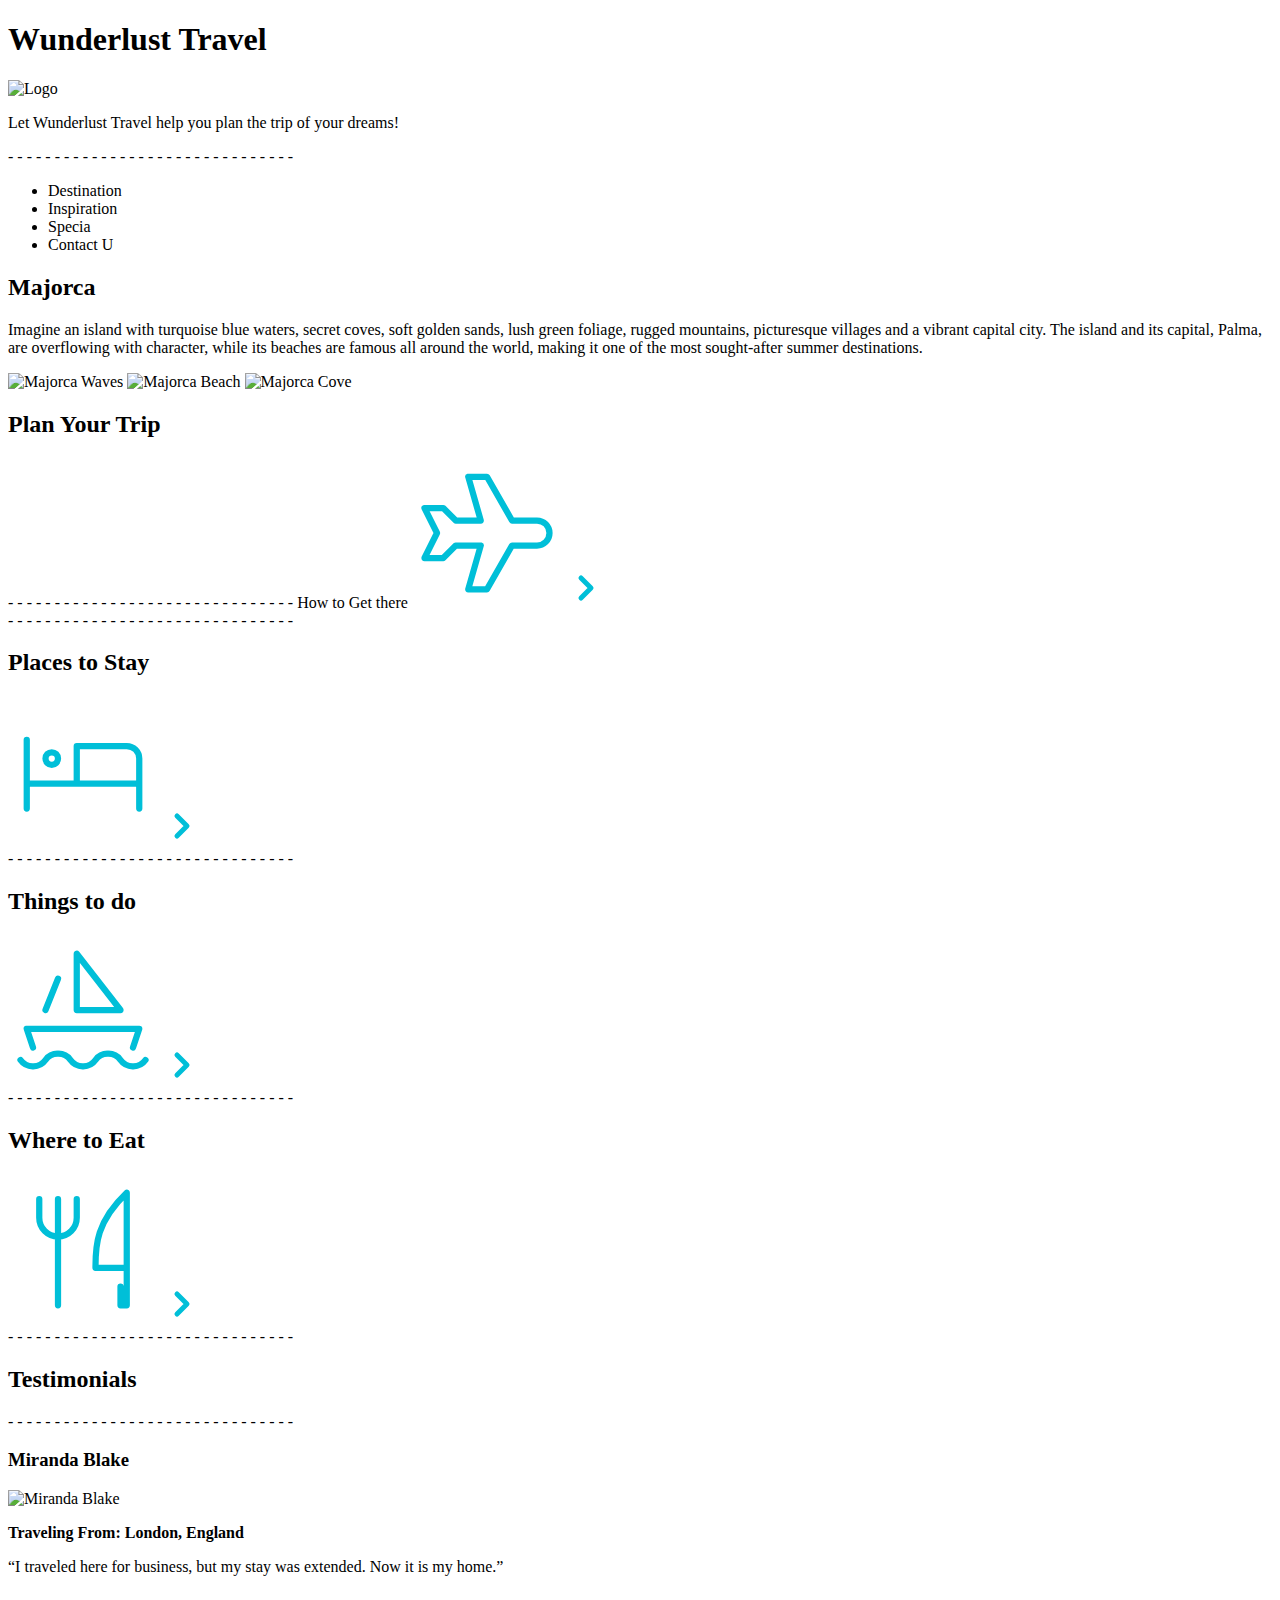
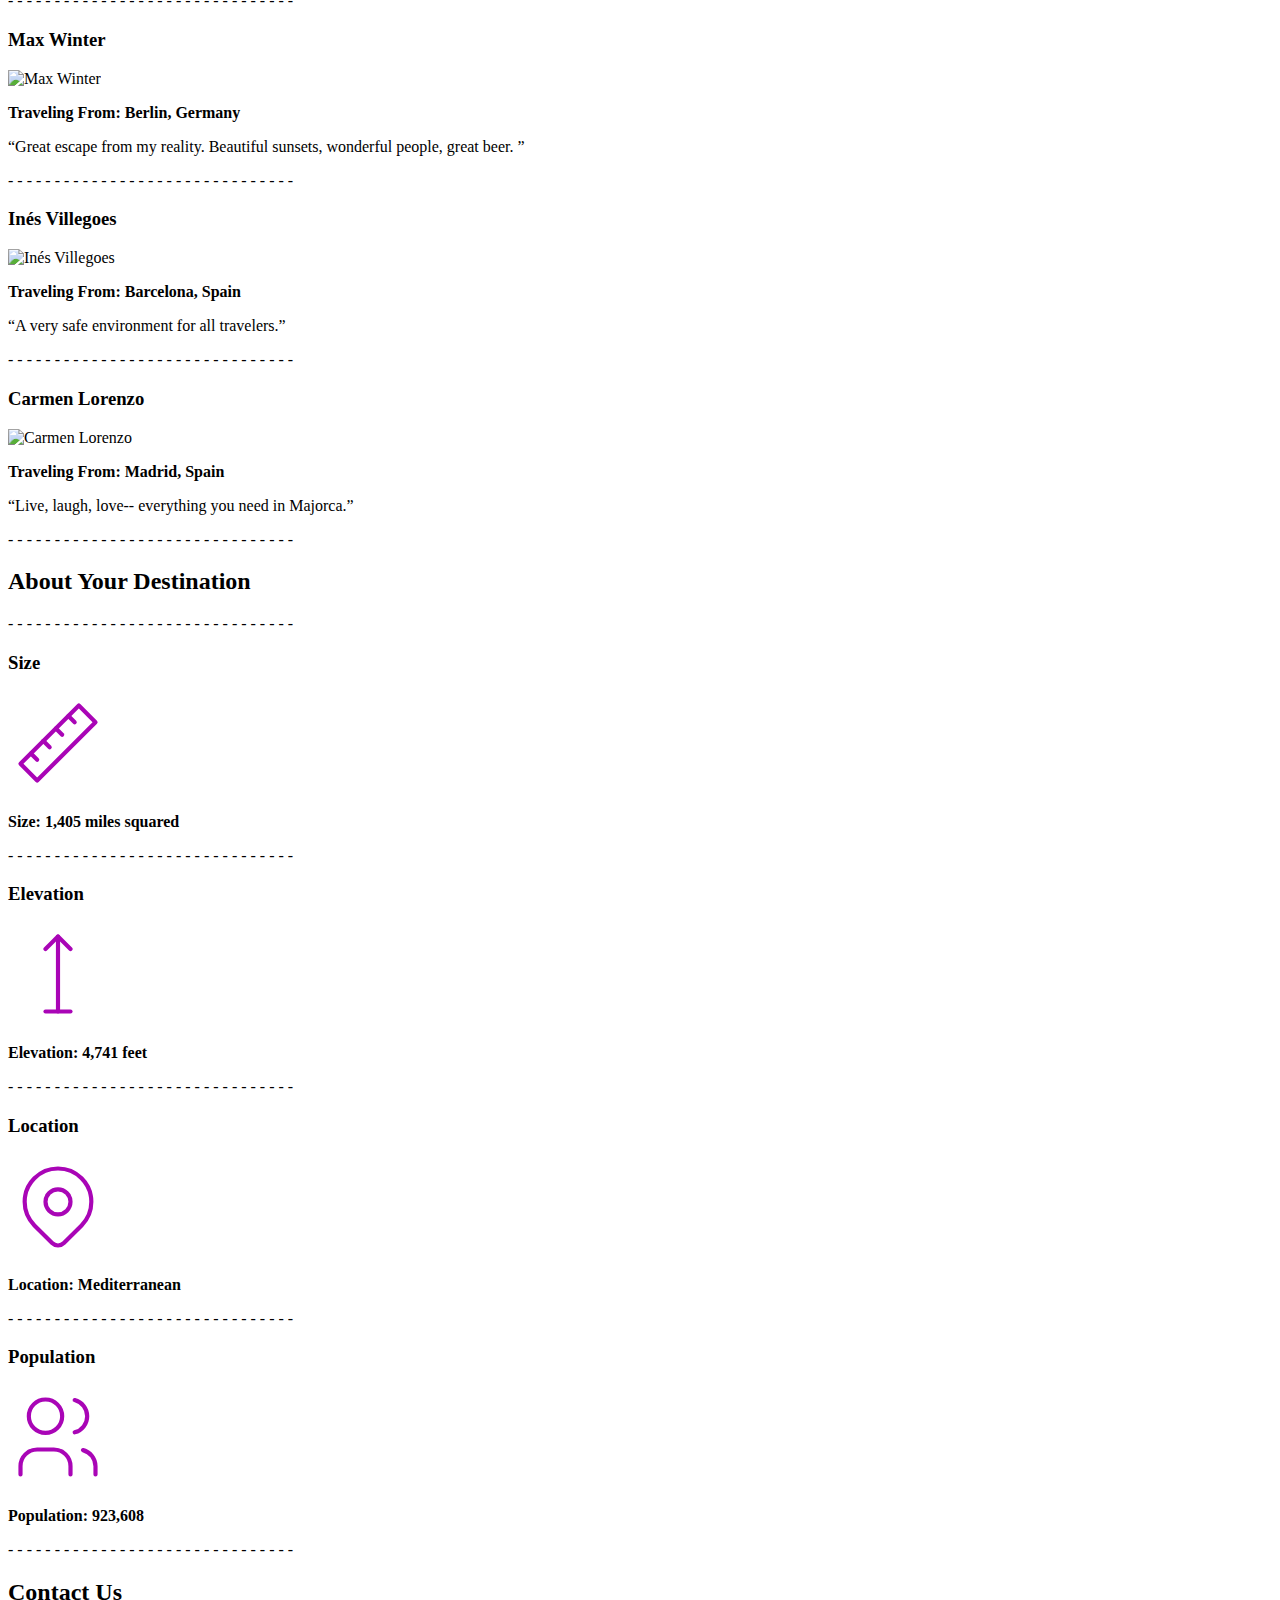
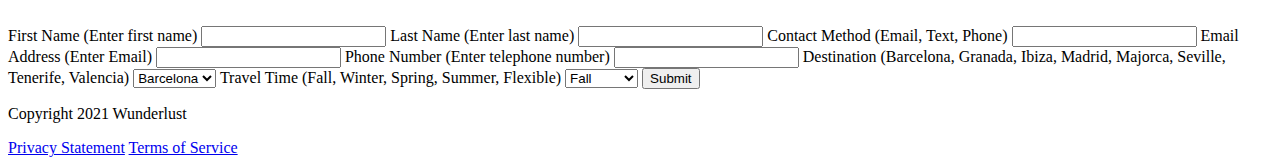
==== index.html @ c8a1c9b1 "1" ====
<!DOCTYPE html>

<html lang="en">

<head>
  <meta charset="UTF-8">
  <meta name="viewport" content="width=device-width, initial-scale=1.0">
  <title>Wunderlust</title>
</head>

<body>
  <header>
    <h1>Wunderlust Travel </h1>
    <img src="logo.png" alt="Logo">
    <p>Let Wunderlust Travel help you plan the trip of your dreams!</p>
  </header>

  - - - - - - - - - - - - - - - - - - - - - - - - - - - - - - -
  <nav>
    <ul>
      <li>Destination</li>
      <li>Inspiration</li>
      <li>Specia</li>
      <li>Contact U</li>
    </ul>
  </nav>

  <section id="destinations">
    <h2>Majorca</h2>
    <p>Imagine an island with turquoise blue waters, secret coves, soft golden sands, lush green foliage, rugged
      mountains, picturesque villages and a vibrant capital city. The island and its capital, Palma, are overflowing
      with
      character, while its beaches are famous all around the world, making it one of the most sought-after summer
      destinations.</p>

    <img src="majorca-waves.png" alt="Majorca Waves">
    <img src="majorca-beach.png" alt="Majorca Beach">
    <img src="majorca-cove.png" alt="Majorca Cove">
  </section>


  <section id="tripPlan">
    <h2>Plan Your Trip</h2>
    - - - - - - - - - - - - - - - - - - - - - - - - - - - - - - -
    How to Get there
    <svg xmlns="http://www.w3.org/2000/svg" class="icon icon-tabler icon-tabler-plane" width="150" height="150"
      viewBox="0 0 24 24" stroke-width="1" stroke="#00bfd8" fill="none" stroke-linecap="round" stroke-linejoin="round">
      <path stroke="none" d="M0 0h24v24H0z" fill="none" />
      <path d="M16 10h4a2 2 0 0 1 0 4h-4l-4 7h-3l2 -7h-4l-2 2h-3l2 -4l-2 -4h3l2 2h4l-2 -7h3z" />
    </svg>

    <a href="#" title="Search for flights">
      <svg xmlns="http://www.w3.org/2000/svg" class="icon icon-tabler icon-tabler-chevron-right" width="40" height="40"
        viewBox="0 0 24 24" stroke-width="3" stroke="#00bfd8" fill="none" stroke-linecap="round"
        stroke-linejoin="round">
        <path stroke="none" d="M0 0h24v24H0z" fill="none" />
        <polyline points="9 6 15 12 9 18" />
      </svg>
    </a>
  </section>
  - - - - - - - - - - - - - - - - - - - - - - - - - - - - - - -
  <section id="placeStay">
    <h2>Places to Stay</h2>
    <svg xmlns="http://www.w3.org/2000/svg" class="icon icon-tabler icon-tabler-bed" width="150" height="150"
      viewBox="0 0 24 24" stroke-width="1" stroke="#00bfd8" fill="none" stroke-linecap="round" stroke-linejoin="round">
      <path stroke="none" d="M0 0h24v24H0z" fill="none" />
      <path d="M3 7v11m0 -4h18m0 4v-8a2 2 0 0 0 -2 -2h-8v6" />
      <circle cx="7" cy="10" r="1" />
    </svg>
    <a href="#" title="Search for Hotels">
      <svg xmlns="http://www.w3.org/2000/svg" class="icon icon-tabler icon-tabler-chevron-right" width="40" height="40"
        viewBox="0 0 24 24" stroke-width="3" stroke="#00bfd8" fill="none" stroke-linecap="round"
        stroke-linejoin="round">
        <path stroke="none" d="M0 0h24v24H0z" fill="none" />
        <polyline points="9 6 15 12 9 18" />
      </svg>
    </a>
  </section>
  - - - - - - - - - - - - - - - - - - - - - - - - - - - - - - -
  <section id="activities">
    <h2>Things to do</h2>
    <svg xmlns="http://www.w3.org/2000/svg" class="icon icon-tabler icon-tabler-sailboat" width="150" height="150"
      viewBox="0 0 24 24" stroke-width="1" stroke="#00bfd8" fill="none" stroke-linecap="round" stroke-linejoin="round">
      <path stroke="none" d="M0 0h24v24H0z" fill="none" />
      <path
        d="M2 20a2.4 2.4 0 0 0 2 1a2.4 2.4 0 0 0 2 -1a2.4 2.4 0 0 1 2 -1a2.4 2.4 0 0 1 2 1a2.4 2.4 0 0 0 2 1a2.4 2.4 0 0 0 2 -1a2.4 2.4 0 0 1 2 -1a2.4 2.4 0 0 1 2 1a2.4 2.4 0 0 0 2 1a2.4 2.4 0 0 0 2 -1" />
      <path d="M4 18l-1 -3h18l-1 3" />
      <path d="M11 12h7l-7 -9v9" />
      <line x1="8" y1="7" x2="6" y2="12" />
    </svg>
    <a href="#" title="Search for Activities"></a>
    <svg xmlns="http://www.w3.org/2000/svg" class="icon icon-tabler icon-tabler-chevron-right" width="40" height="40"
      viewBox="0 0 24 24" stroke-width="3" stroke="#00bfd8" fill="none" stroke-linecap="round" stroke-linejoin="round">
      <path stroke="none" d="M0 0h24v24H0z" fill="none" />
      <polyline points="9 6 15 12 9 18" />
    </svg>
  </section>
  - - - - - - - - - - - - - - - - - - - - - - - - - - - - - - -
  <section id="restuarants">
    <h2>Where to Eat</h2>
    <svg xmlns="http://www.w3.org/2000/svg" class="icon icon-tabler icon-tabler-tools-kitchen-2" width="150"
      height="150" viewBox="0 0 24 24" stroke-width="1" stroke="#00bfd8" fill="none" stroke-linecap="round"
      stroke-linejoin="round">
      <path stroke="none" d="M0 0h24v24H0z" fill="none" />
      <path d="M19 3v12h-5c-.023 -3.681 .184 -7.406 5 -12zm0 12v6h-1v-3m-10 -14v17m-3 -17v3a3 3 0 1 0 6 0v-3" />
    </svg>
    <a href="#" title="Search for Restuarants"></a>
    <svg xmlns="http://www.w3.org/2000/svg" class="icon icon-tabler icon-tabler-chevron-right" width="40" height="40"
      viewBox="0 0 24 24" stroke-width="3" stroke="#00bfd8" fill="none" stroke-linecap="round" stroke-linejoin="round">
      <path stroke="none" d="M0 0h24v24H0z" fill="none" />
      <polyline points="9 6 15 12 9 18" />
    </svg>
  </section>
  - - - - - - - - - - - - - - - - - - - - - - - - - - - - - - -


  <section id="testimonials">
    <h2>Testimonials</h2>
    - - - - - - - - - - - - - - - - - - - - - - - - - - - - - - -
    <div class="testimonial">
      <h3>Miranda Blake</h3>
      <img src="miranda-blake.png" alt="Miranda Blake">
      <p><strong>Traveling From: London, England</strong></p>
      <p>“I traveled here for business, but my stay was extended. Now it is my home.”</p>
    </div>
    - - - - - - - - - - - - - - - - - - - - - - - - - - - - - - -
    <div class="testimonial">
      <h3>Max Winter</h3>
      <img src="max-winter.png" alt="Max Winter">
      <p><strong>Traveling From: Berlin, Germany</strong></p>
      <p>“Great escape from my reality. Beautiful sunsets, wonderful people, great beer. ”</p>
    </div>
    - - - - - - - - - - - - - - - - - - - - - - - - - - - - - - -
    <div class="testimonial">
      <h3>Inés Villegoes</h3>
      <img src="ines-villegoes.png" alt="Inés Villegoes">
      <p><strong>Traveling From: Barcelona, Spain</strong></p>
      <p>“A very safe environment for all travelers.”</p>
    </div>

    - - - - - - - - - - - - - - - - - - - - - - - - - - - - - - -
    <div class="testimonial">
      <h3>Carmen Lorenzo</h3>
      <img src="carmen-lorenzo.png" alt="Carmen Lorenzo">
      <p><strong>Traveling From: Madrid, Spain</strong></p>
      <p>“Live, laugh, love-- everything you need in Majorca.”</p>
    </div>
  </section>
  - - - - - - - - - - - - - - - - - - - - - - - - - - - - - - -


  <section class="aboutDestination">
    <div class="destinationInfo">
      <h2>About Your Destination</h2>
      - - - - - - - - - - - - - - - - - - - - - - - - - - - - - - -
      <h3>Size</h3>
      <svg xmlns="http://www.w3.org/2000/svg" class="icon icon-tabler icon-tabler-ruler-2" width="100" height="100"
        viewBox="0 0 24 24" stroke-width="1" stroke="#a905b6" fill="none" stroke-linecap="round"
        stroke-linejoin="round">
        <path stroke="none" d="M0 0h24v24H0z" fill="none" />
        <path d="M17 3l4 4l-14 14l-4 -4z" />
        <path d="M16 7l-1.5 -1.5" />
        <path d="M13 10l-1.5 -1.5" />
        <path d="M10 13l-1.5 -1.5" />
        <path d="M7 16l-1.5 -1.5" />
      </svg>

      <p><strong>Size: 1,405 miles squared</strong></p>
    </div>
    - - - - - - - - - - - - - - - - - - - - - - - - - - - - - - -
    <div class="destinationInfo">
      <h3>Elevation</h3>
      <svg xmlns="http://www.w3.org/2000/svg" class="icon icon-tabler icon-tabler-arrow-top-bar" width="100"
        height="100" viewBox="0 0 24 24" stroke-width="1" stroke="#a905b6" fill="none" stroke-linecap="round"
        stroke-linejoin="round">
        <path stroke="none" d="M0 0h24v24H0z" fill="none" />
        <line x1="12" y1="21" x2="12" y2="3" />
        <path d="M15 6l-3 -3l-3 3" />
        <line x1="9" y1="21" x2="15" y2="21" />
      </svg>

      <p><strong>Elevation: 4,741 feet</strong></p>
    </div>
    - - - - - - - - - - - - - - - - - - - - - - - - - - - - - - -
    <div class="destinationInfo">
      <h3>Location</h3>
      <svg xmlns="http://www.w3.org/2000/svg" class="icon icon-tabler icon-tabler-map-pin" width="100" height="100"
        viewBox="0 0 24 24" stroke-width="1" stroke="#a905b6" fill="none" stroke-linecap="round"
        stroke-linejoin="round">
        <path stroke="none" d="M0 0h24v24H0z" fill="none" />
        <circle cx="12" cy="11" r="3" />
        <path d="M17.657 16.657l-4.243 4.243a2 2 0 0 1 -2.827 0l-4.244 -4.243a8 8 0 1 1 11.314 0z" />
      </svg>
      <p><strong>Location: Mediterranean</strong></p>
    </div>
    - - - - - - - - - - - - - - - - - - - - - - - - - - - - - - -
    <div class="destinationInfo">
      <h3>Population</h3>
      <svg xmlns="http://www.w3.org/2000/svg" class="icon icon-tabler icon-tabler-users" width="100" height="100"
        viewBox="0 0 24 24" stroke-width="1" stroke="#a905b6" fill="none" stroke-linecap="round"
        stroke-linejoin="round">
        <path stroke="none" d="M0 0h24v24H0z" fill="none" />
        <circle cx="9" cy="7" r="4" />
        <path d="M3 21v-2a4 4 0 0 1 4 -4h4a4 4 0 0 1 4 4v2" />
        <path d="M16 3.13a4 4 0 0 1 0 7.75" />
        <path d="M21 21v-2a4 4 0 0 0 -3 -3.85" />
      </svg>

      <p><strong>Population: 923,608</strong></p>
    </div>
    - - - - - - - - - - - - - - - - - - - - - - - - - - - - - - -
  </section>


  <section id="contactUs">
    <h2>Contact Us</h2>
    <form action="POST">
      <label for="first-name">First Name (Enter first name)</label>
      <input type="text" id="first-name" name="first-name">

      <label for="last-name">Last Name (Enter last name)</label>
      <input type="text" id="last-name" name="last-name">

      <label for="contact-method">Contact Method (Email, Text, Phone)</label>
      <input type="text" id="contact-method" name="contact-method">

      <label for="email">Email Address (Enter Email)</label>
      <input type="email" id="email" name="email">

      <label for="phone-number">Phone Number (Enter telephone number)</label>
      <input type="tel" id="phone-number" name="phone-number">

      <label for="destination">Destination (Barcelona, Granada, Ibiza, Madrid, Majorca, Seville, Tenerife,
        Valencia)</label>
      <select id="destination" name="destination">
        <option value="barcelona">Barcelona</option>
        <option value="granada">Granada</option>
        <option value="ibiza">Ibiza</option>
        <option value="madrid">Madrid</option>
        <option value="majorca">Majorca</option>
        <option value="seville">Seville</option>
        <option value="tenerife">Tenerife</option>
        <option value="valencia">Valencia</option>
      </select>

      <label for="travel-time">Travel Time (Fall, Winter, Spring, Summer, Flexible)</label>
      <select id="travel-time" name="travel-time">
        <option value="fall">Fall</option>
        <option value="winter">Winter</option>
        <option value="spring">Spring</option>
        <option value="summer">Summer</option>
        <option value="flexible">Flexible</option>
      </select>

      <input type="submit" value="Submit">
    </form>
  </section>

  <footer>
    <p>Copyright 2021 Wunderlust</p>
    <a href="#">Privacy Statement</a>
    <a href="#">Terms of Service</a>
  </footer>
</body>

</html>
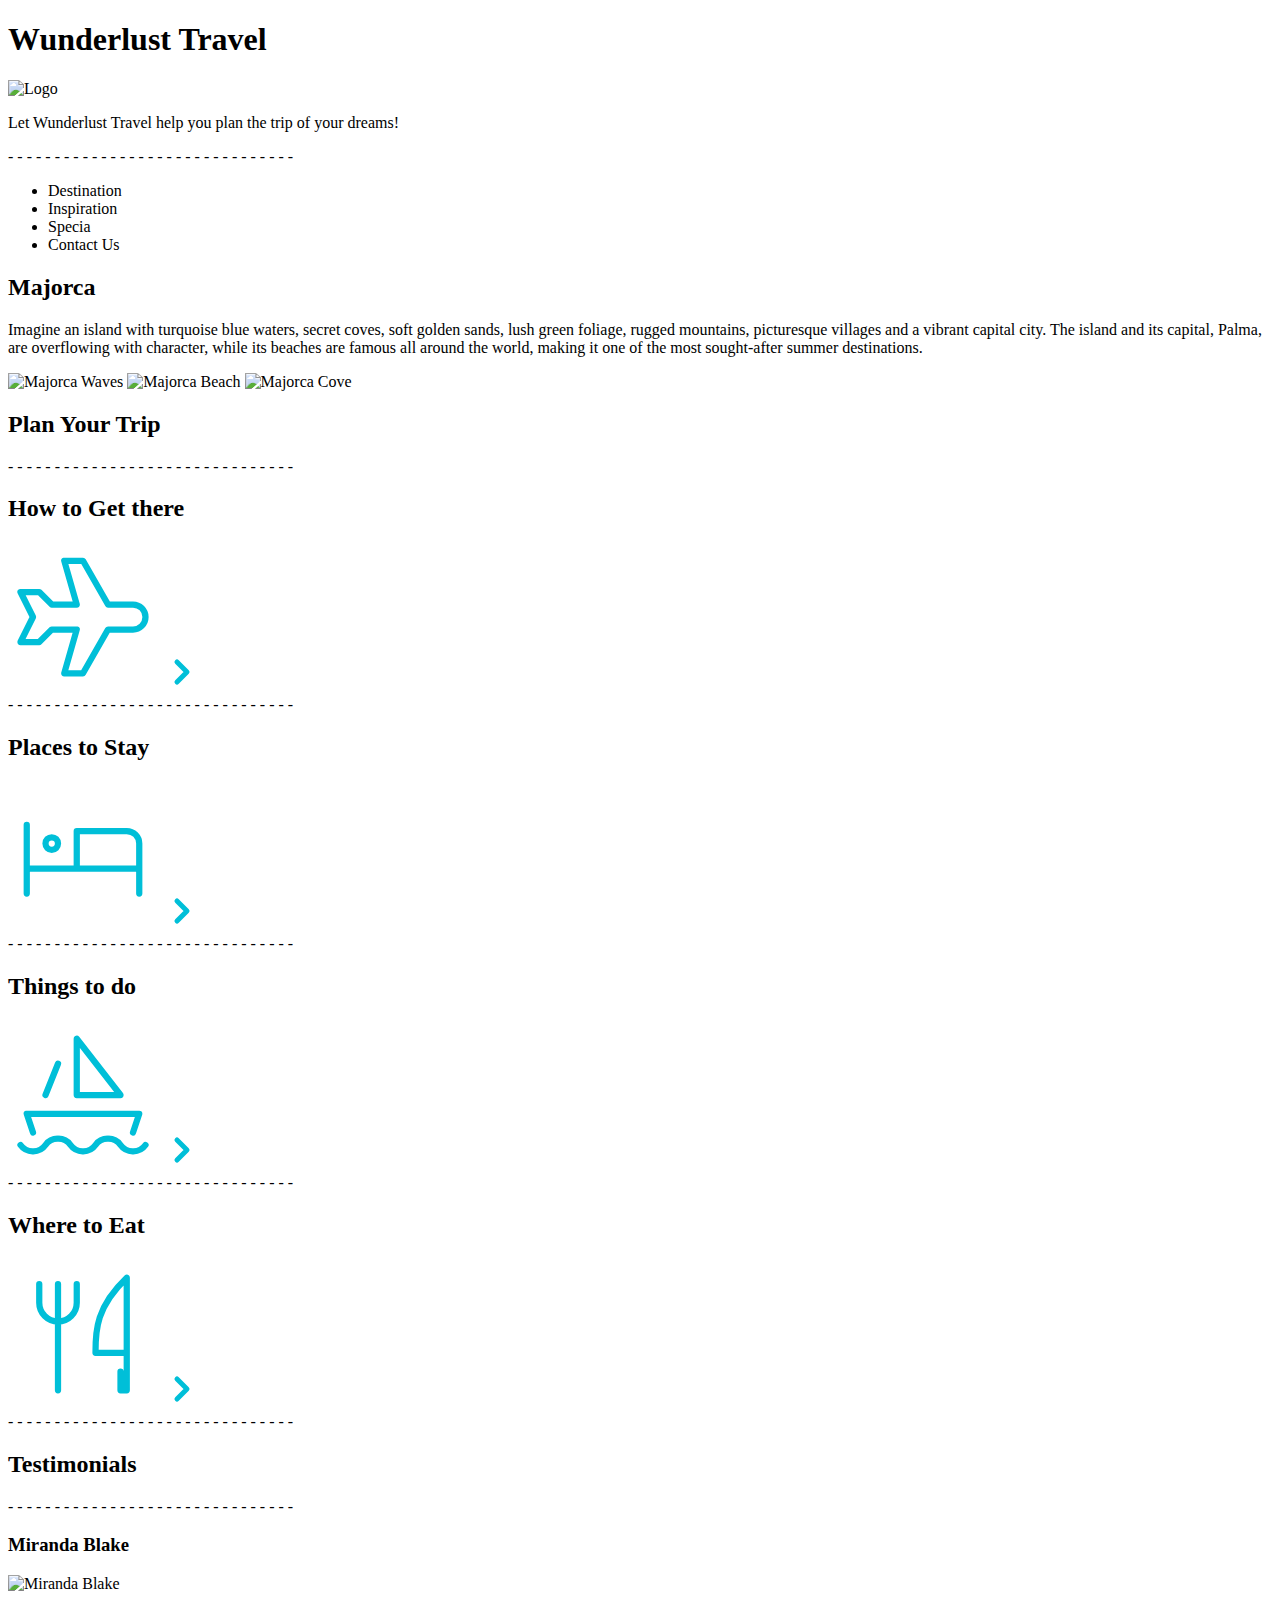
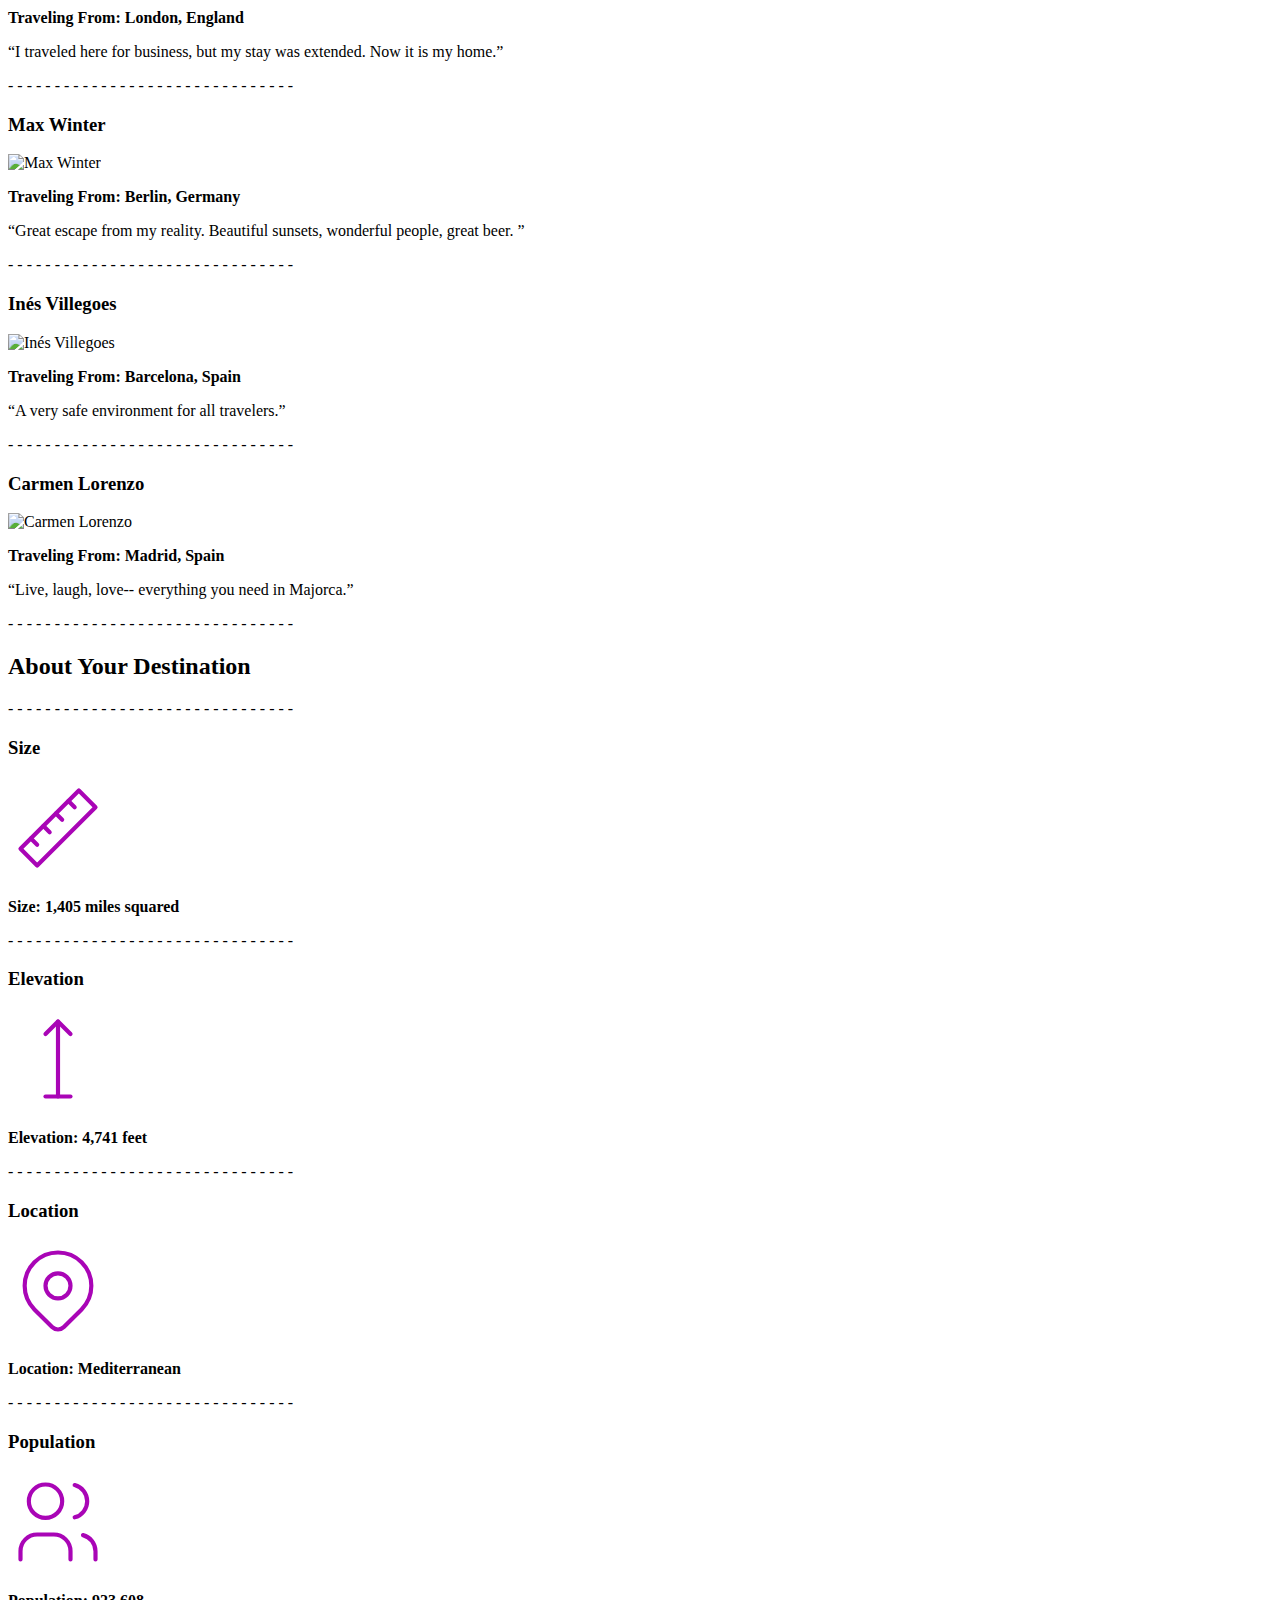
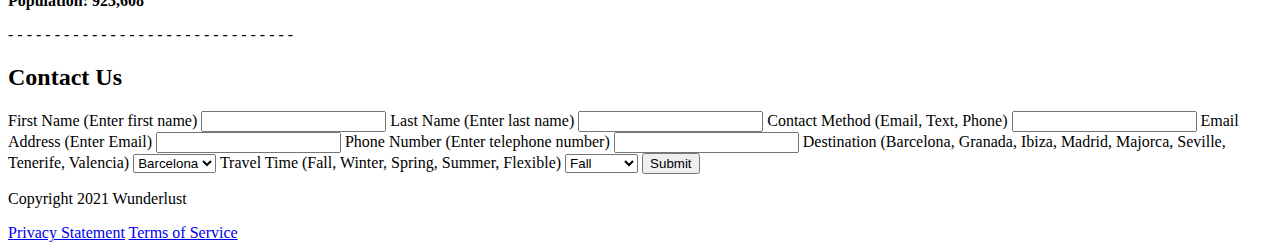
==== commit d4fe4939: "Update index.html" ====
--- a/index.html
+++ b/index.html
@@ -21,7 +21,7 @@
       <li>Destination</li>
       <li>Inspiration</li>
       <li>Specia</li>
-      <li>Contact U</li>
+      <li>Contact Us</li>
     </ul>
   </nav>
 
@@ -42,7 +42,7 @@
   <section id="tripPlan">
     <h2>Plan Your Trip</h2>
     - - - - - - - - - - - - - - - - - - - - - - - - - - - - - - -
-    How to Get there
+    <h2>How to Get there</h2>
     <svg xmlns="http://www.w3.org/2000/svg" class="icon icon-tabler icon-tabler-plane" width="150" height="150"
       viewBox="0 0 24 24" stroke-width="1" stroke="#00bfd8" fill="none" stroke-linecap="round" stroke-linejoin="round">
       <path stroke="none" d="M0 0h24v24H0z" fill="none" />
@@ -88,12 +88,14 @@
       <path d="M11 12h7l-7 -9v9" />
       <line x1="8" y1="7" x2="6" y2="12" />
     </svg>
-    <a href="#" title="Search for Activities"></a>
-    <svg xmlns="http://www.w3.org/2000/svg" class="icon icon-tabler icon-tabler-chevron-right" width="40" height="40"
-      viewBox="0 0 24 24" stroke-width="3" stroke="#00bfd8" fill="none" stroke-linecap="round" stroke-linejoin="round">
-      <path stroke="none" d="M0 0h24v24H0z" fill="none" />
-      <polyline points="9 6 15 12 9 18" />
-    </svg>
+    <a href="#" title="Search for Activities">
+      <svg xmlns="http://www.w3.org/2000/svg" class="icon icon-tabler icon-tabler-chevron-right" width="40" height="40"
+        viewBox="0 0 24 24" stroke-width="3" stroke="#00bfd8" fill="none" stroke-linecap="round"
+        stroke-linejoin="round">
+        <path stroke="none" d="M0 0h24v24H0z" fill="none" />
+        <polyline points="9 6 15 12 9 18" />
+      </svg>
+    </a>
   </section>
   - - - - - - - - - - - - - - - - - - - - - - - - - - - - - - -
   <section id="restuarants">
@@ -104,12 +106,14 @@
       <path stroke="none" d="M0 0h24v24H0z" fill="none" />
       <path d="M19 3v12h-5c-.023 -3.681 .184 -7.406 5 -12zm0 12v6h-1v-3m-10 -14v17m-3 -17v3a3 3 0 1 0 6 0v-3" />
     </svg>
-    <a href="#" title="Search for Restuarants"></a>
-    <svg xmlns="http://www.w3.org/2000/svg" class="icon icon-tabler icon-tabler-chevron-right" width="40" height="40"
-      viewBox="0 0 24 24" stroke-width="3" stroke="#00bfd8" fill="none" stroke-linecap="round" stroke-linejoin="round">
-      <path stroke="none" d="M0 0h24v24H0z" fill="none" />
-      <polyline points="9 6 15 12 9 18" />
-    </svg>
+    <a href="#" title="Search for Restuarants">
+      <svg xmlns="http://www.w3.org/2000/svg" class="icon icon-tabler icon-tabler-chevron-right" width="40" height="40"
+        viewBox="0 0 24 24" stroke-width="3" stroke="#00bfd8" fill="none" stroke-linecap="round"
+        stroke-linejoin="round">
+        <path stroke="none" d="M0 0h24v24H0z" fill="none" />
+        <polyline points="9 6 15 12 9 18" />
+      </svg>
+    </a>
   </section>
   - - - - - - - - - - - - - - - - - - - - - - - - - - - - - - -
 
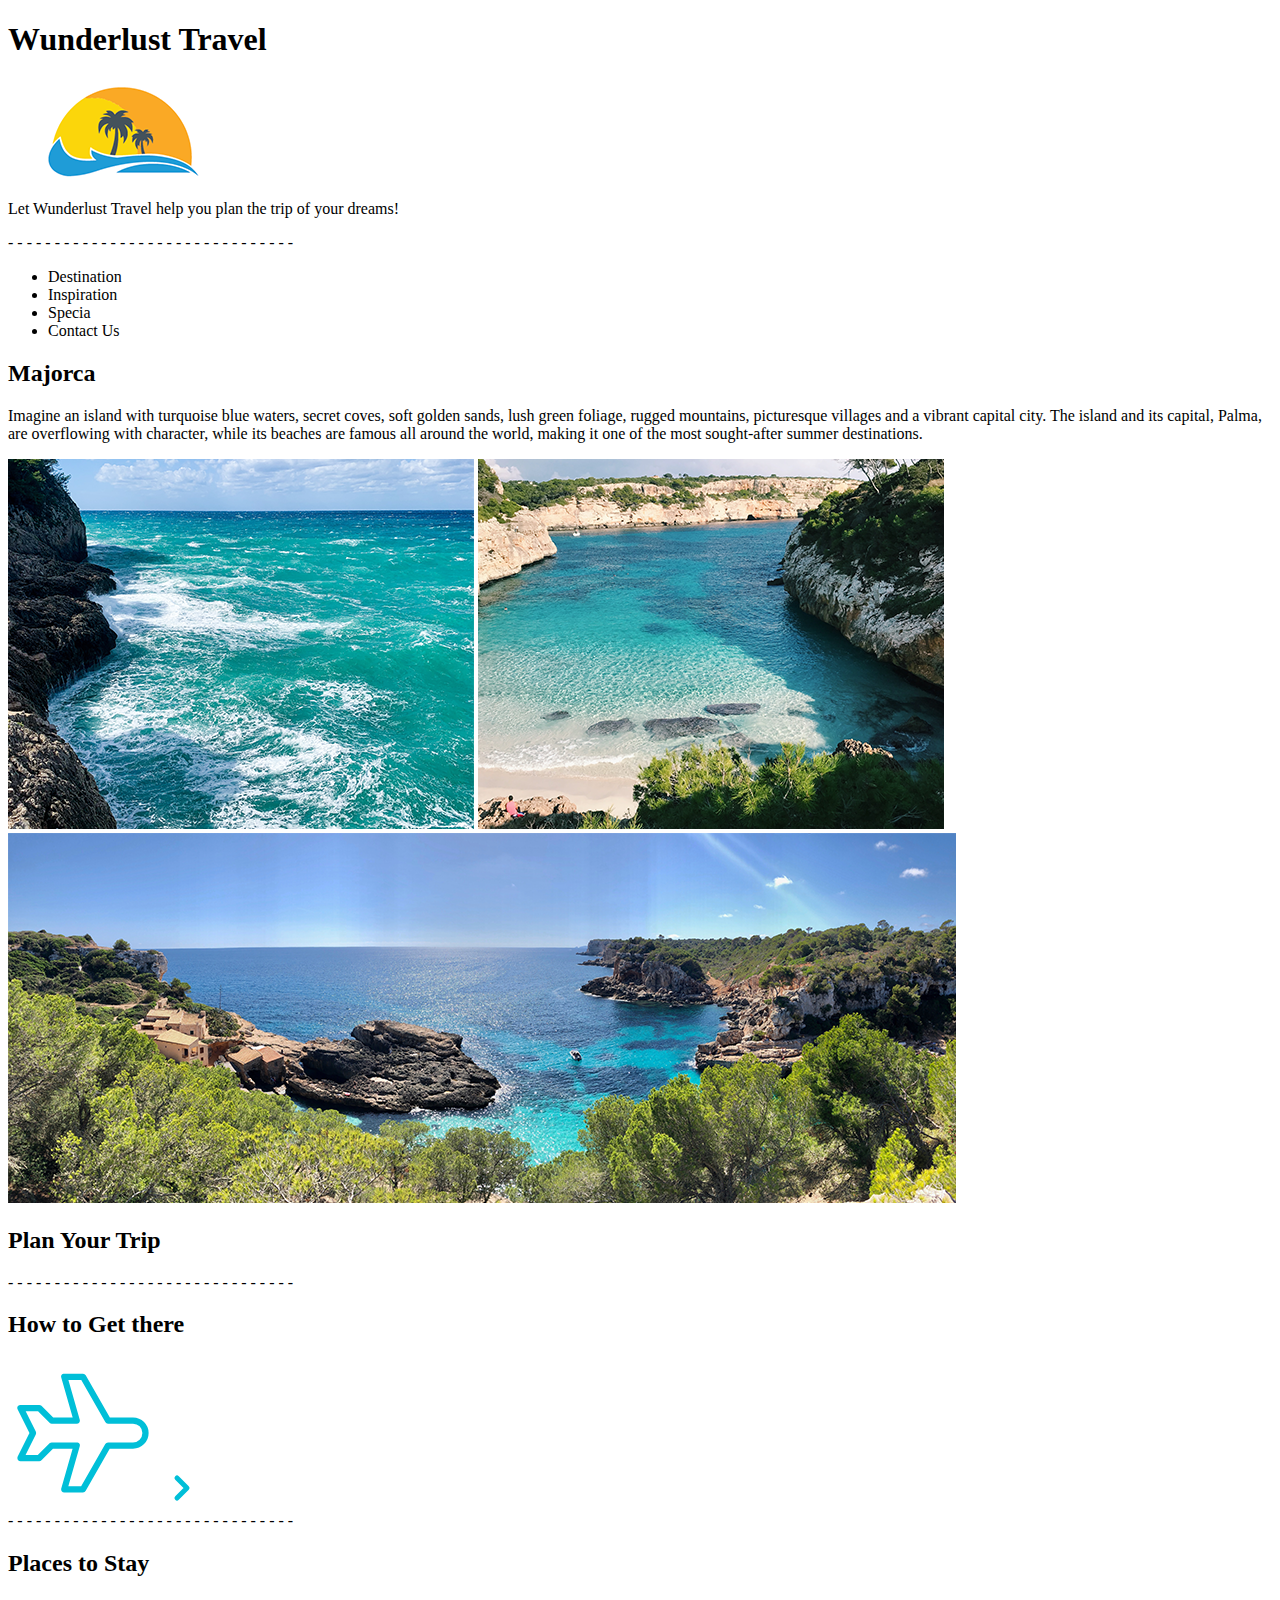
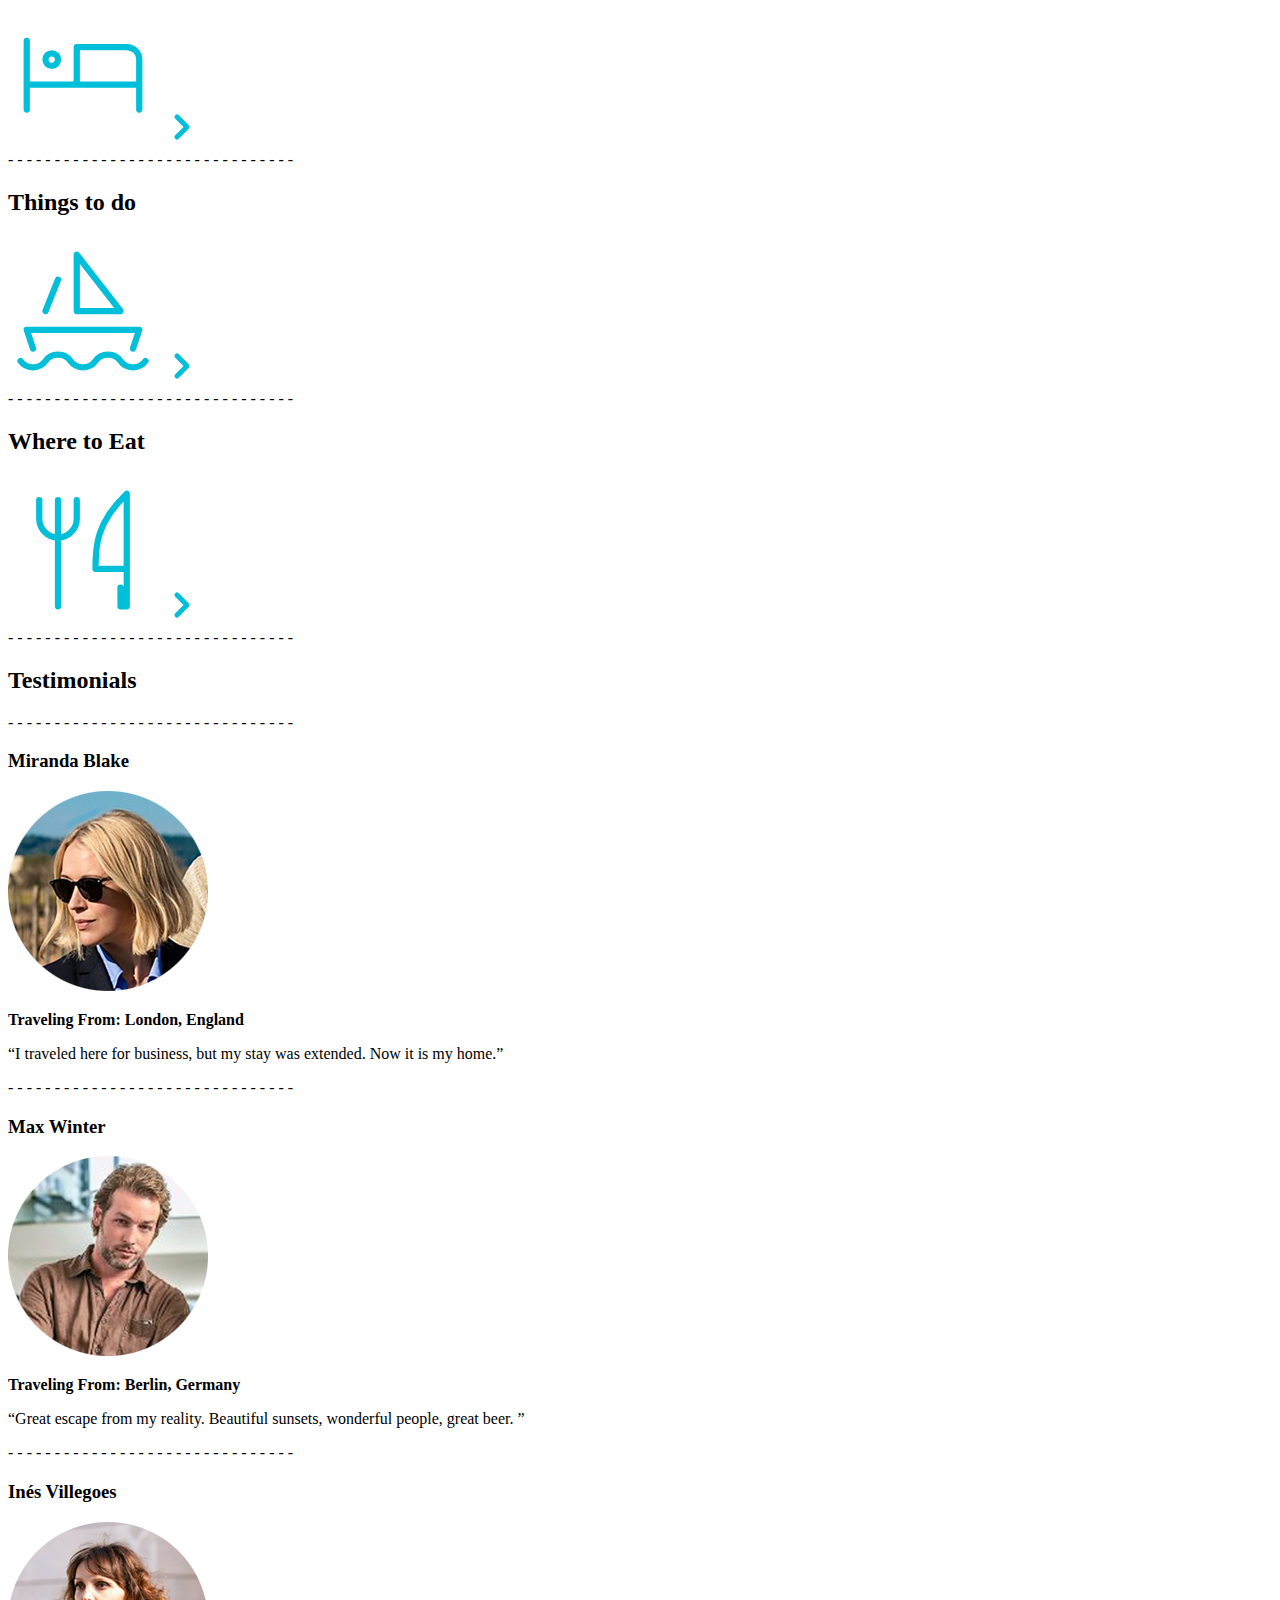
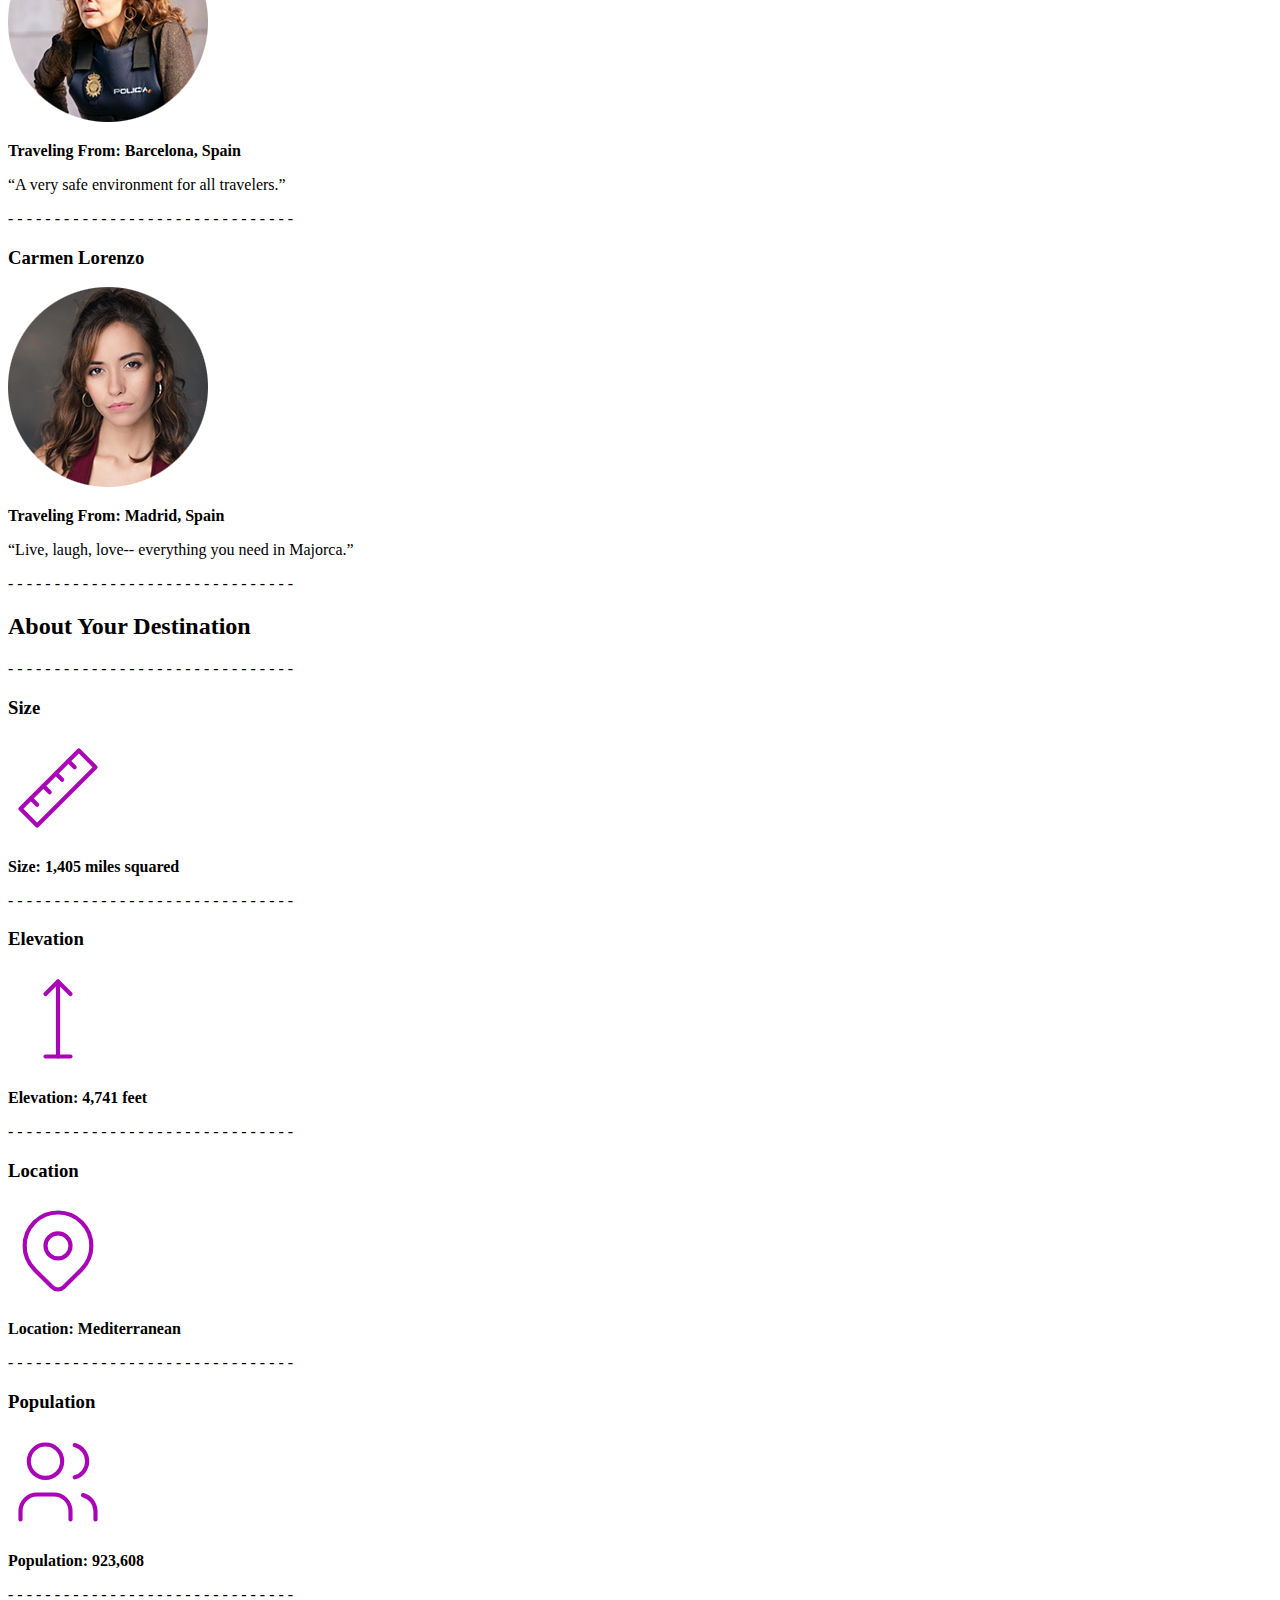
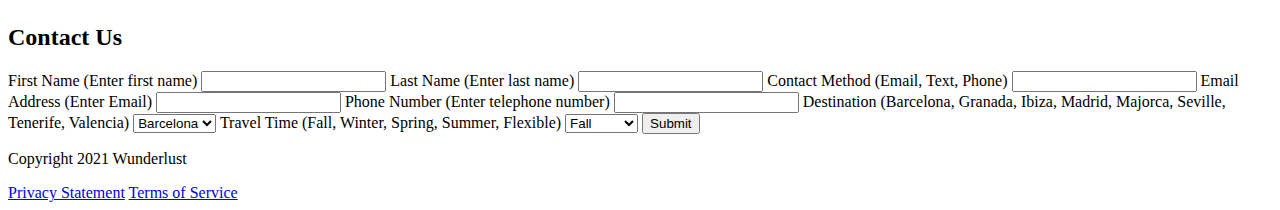
==== commit a9acd066: "Update index.html" ====
--- a/index.html
+++ b/index.html
@@ -11,7 +11,7 @@
 <body>
   <header>
     <h1>Wunderlust Travel </h1>
-    <img src="logo.png" alt="Logo">
+    <img src="images\logo.png" alt="Logo">
     <p>Let Wunderlust Travel help you plan the trip of your dreams!</p>
   </header>
 
@@ -29,13 +29,12 @@
     <h2>Majorca</h2>
     <p>Imagine an island with turquoise blue waters, secret coves, soft golden sands, lush green foliage, rugged
       mountains, picturesque villages and a vibrant capital city. The island and its capital, Palma, are overflowing
-      with
-      character, while its beaches are famous all around the world, making it one of the most sought-after summer
+      with character, while its beaches are famous all around the world, making it one of the most sought-after summer
       destinations.</p>
 
-    <img src="majorca-waves.png" alt="Majorca Waves">
-    <img src="majorca-beach.png" alt="Majorca Beach">
-    <img src="majorca-cove.png" alt="Majorca Cove">
+    <img src="images\majorca-waves.png" alt="Majorca Waves">
+    <img src="images\majorca-beach.png" alt="Majorca Beach">
+    <img src="images\majorca-cove.png" alt="Majorca Cove">
   </section>
 
 
@@ -123,21 +122,21 @@
     - - - - - - - - - - - - - - - - - - - - - - - - - - - - - - -
     <div class="testimonial">
       <h3>Miranda Blake</h3>
-      <img src="miranda-blake.png" alt="Miranda Blake">
+      <img src="images\miranda-blake.png" alt="Miranda Blake">
       <p><strong>Traveling From: London, England</strong></p>
       <p>“I traveled here for business, but my stay was extended. Now it is my home.”</p>
     </div>
     - - - - - - - - - - - - - - - - - - - - - - - - - - - - - - -
     <div class="testimonial">
       <h3>Max Winter</h3>
-      <img src="max-winter.png" alt="Max Winter">
+      <img src="images\max-winter.png" alt="Max Winter">
       <p><strong>Traveling From: Berlin, Germany</strong></p>
       <p>“Great escape from my reality. Beautiful sunsets, wonderful people, great beer. ”</p>
     </div>
     - - - - - - - - - - - - - - - - - - - - - - - - - - - - - - -
     <div class="testimonial">
       <h3>Inés Villegoes</h3>
-      <img src="ines-villegoes.png" alt="Inés Villegoes">
+      <img src="images\ines-villegoes.png" alt="Inés Villegoes">
       <p><strong>Traveling From: Barcelona, Spain</strong></p>
       <p>“A very safe environment for all travelers.”</p>
     </div>
@@ -145,7 +144,7 @@
     - - - - - - - - - - - - - - - - - - - - - - - - - - - - - - -
     <div class="testimonial">
       <h3>Carmen Lorenzo</h3>
-      <img src="carmen-lorenzo.png" alt="Carmen Lorenzo">
+      <img src="images\carmen-lorenzo.png" alt="Carmen Lorenzo">
       <p><strong>Traveling From: Madrid, Spain</strong></p>
       <p>“Live, laugh, love-- everything you need in Majorca.”</p>
     </div>
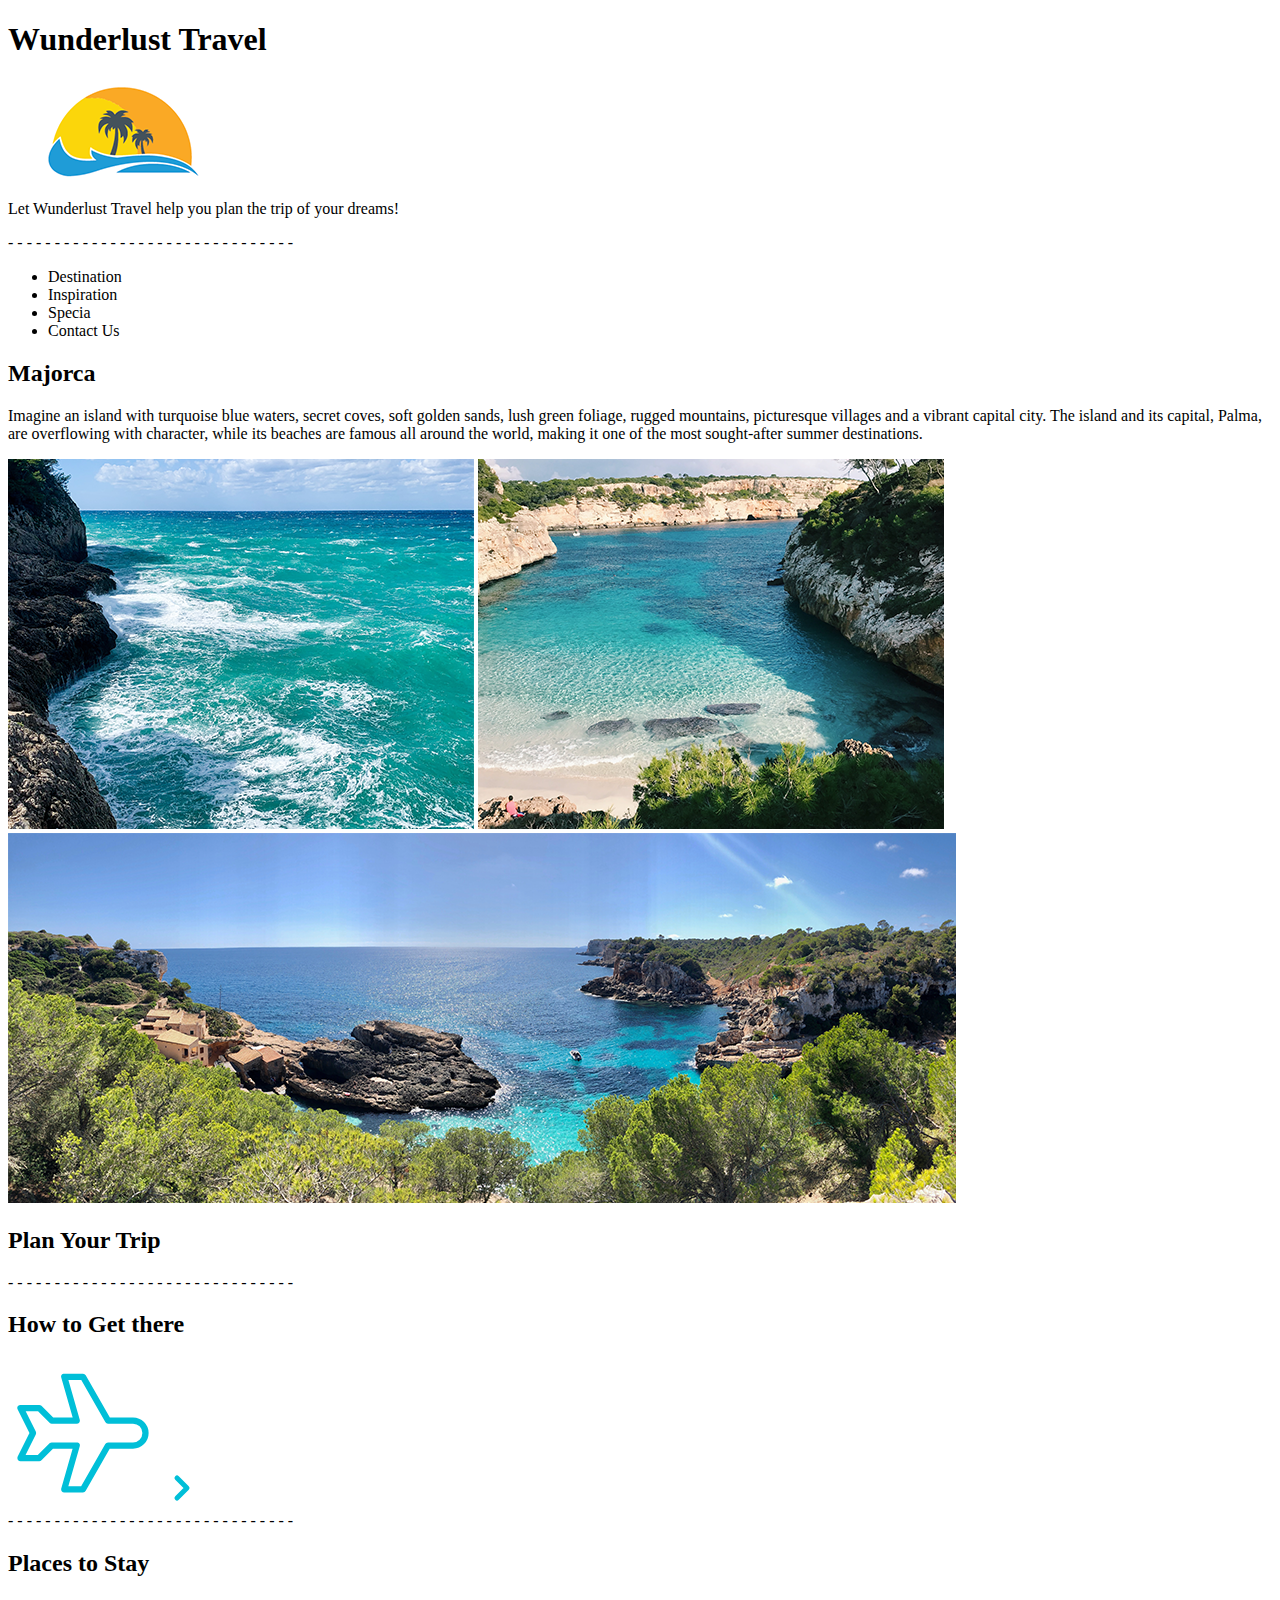
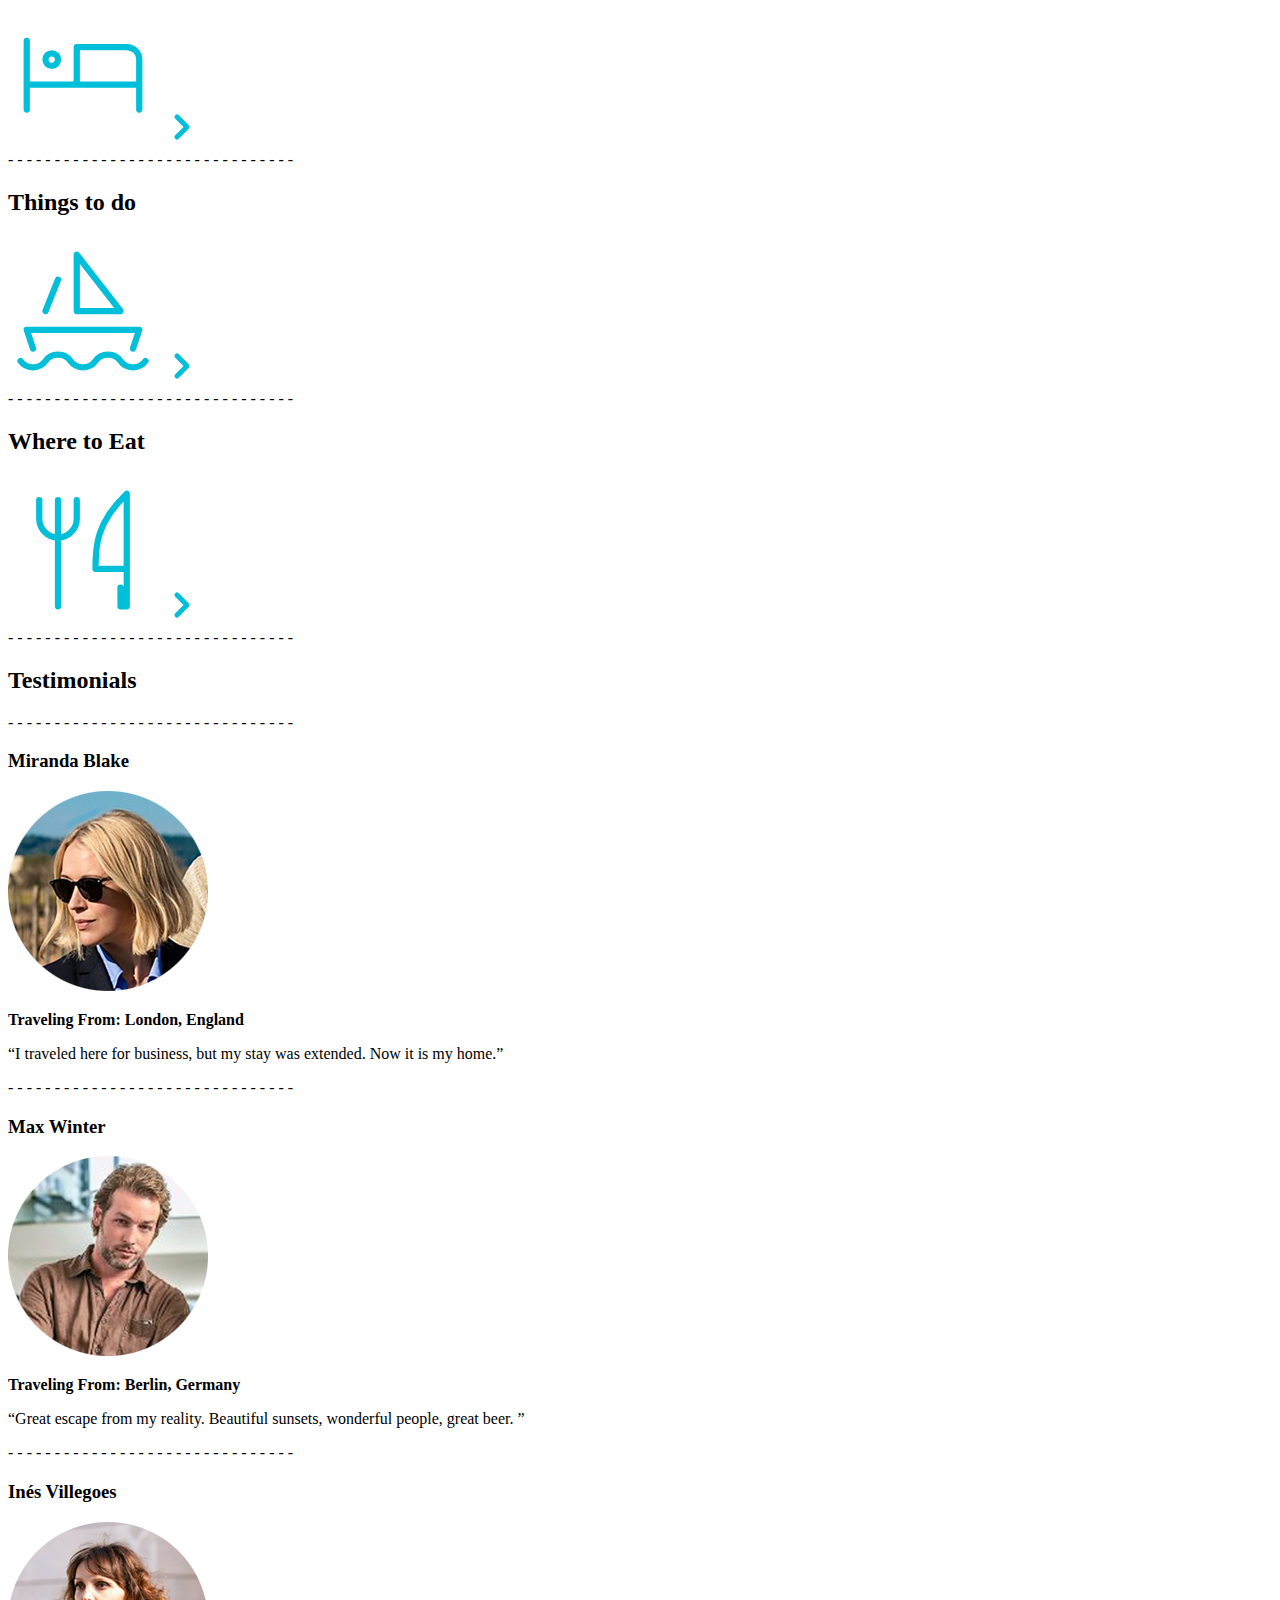
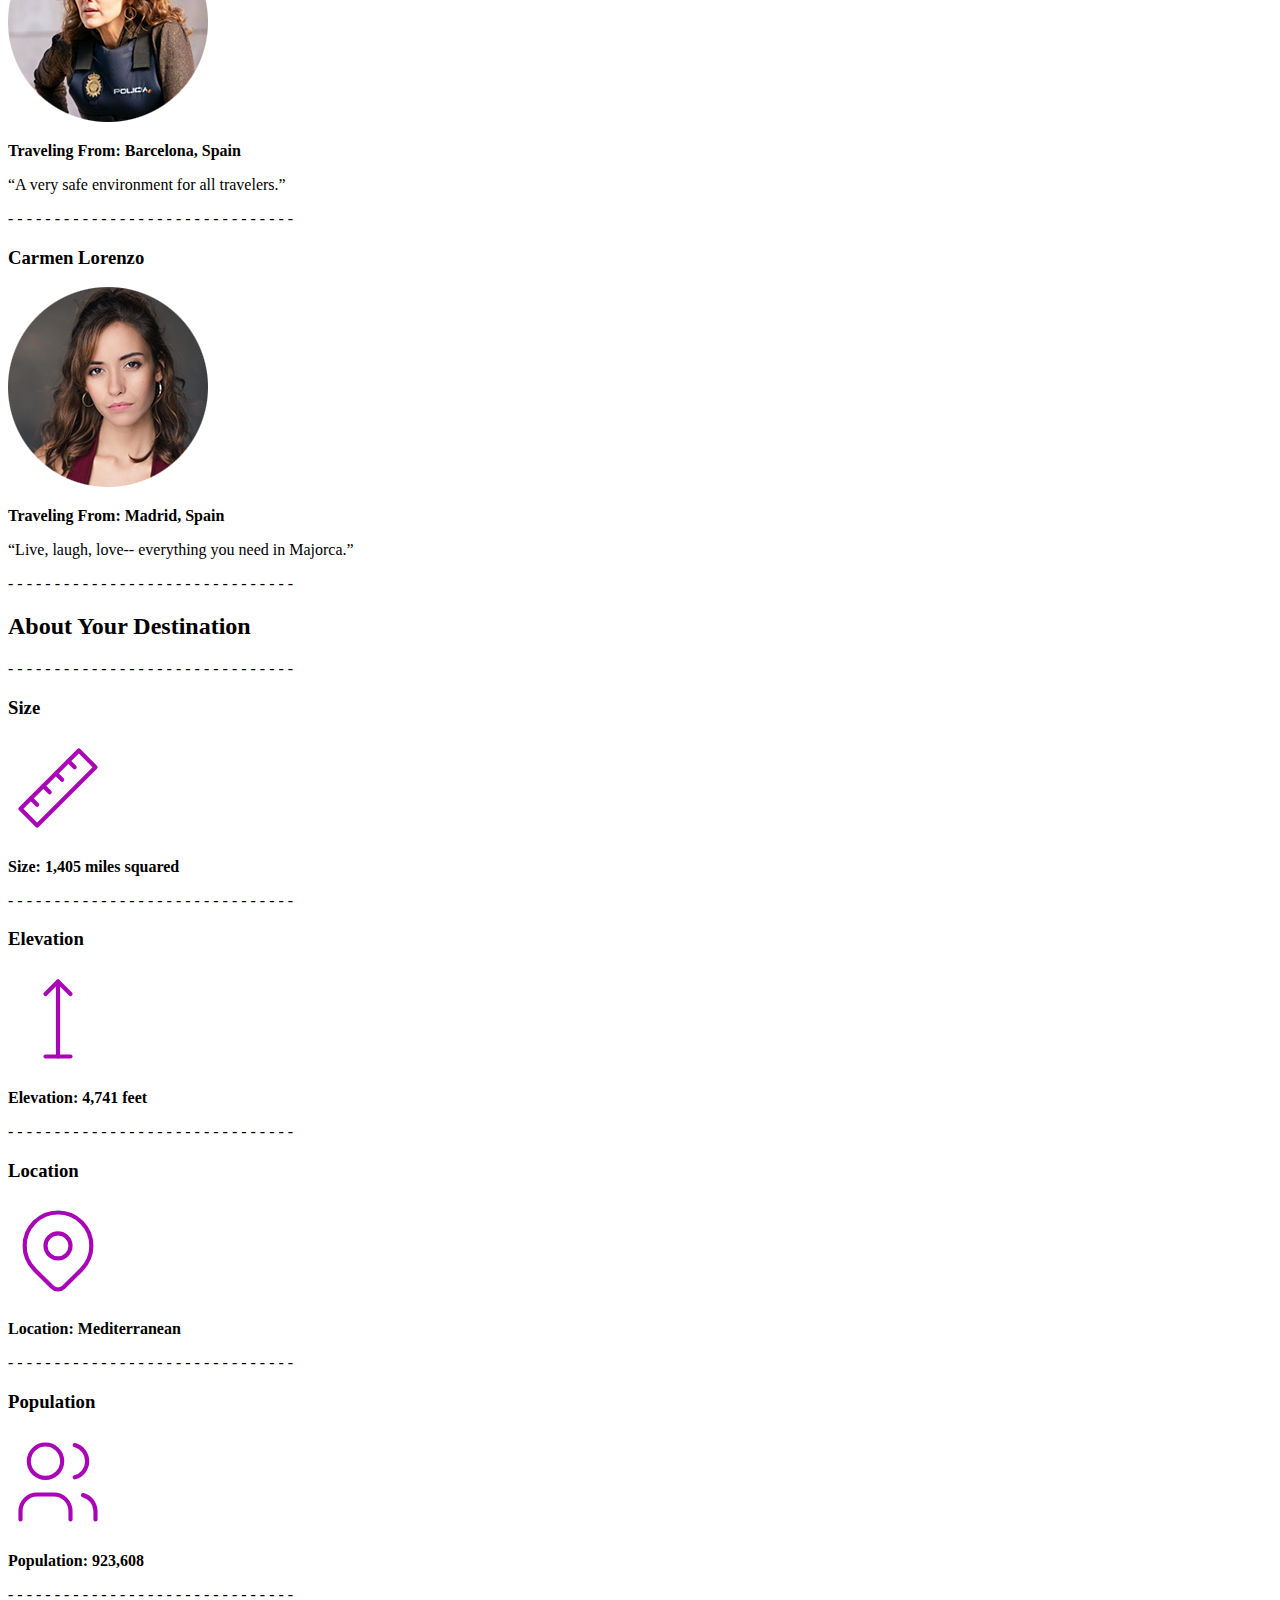
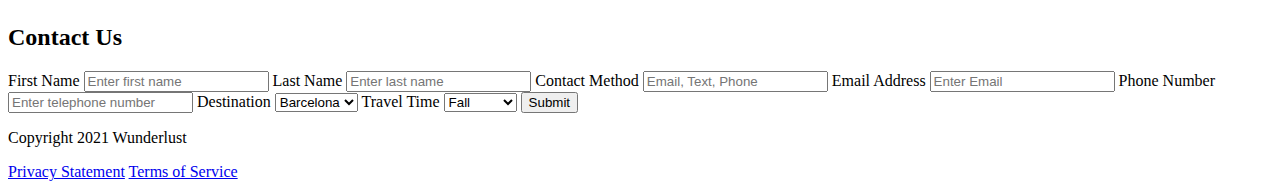
==== commit 62f3d0d2: "Update index.html" ====
--- a/index.html
+++ b/index.html
@@ -218,23 +218,22 @@
   <section id="contactUs">
     <h2>Contact Us</h2>
     <form action="POST">
-      <label for="first-name">First Name (Enter first name)</label>
-      <input type="text" id="first-name" name="first-name">
-
-      <label for="last-name">Last Name (Enter last name)</label>
-      <input type="text" id="last-name" name="last-name">
-
-      <label for="contact-method">Contact Method (Email, Text, Phone)</label>
-      <input type="text" id="contact-method" name="contact-method">
-
-      <label for="email">Email Address (Enter Email)</label>
-      <input type="email" id="email" name="email">
-
-      <label for="phone-number">Phone Number (Enter telephone number)</label>
-      <input type="tel" id="phone-number" name="phone-number">
-
-      <label for="destination">Destination (Barcelona, Granada, Ibiza, Madrid, Majorca, Seville, Tenerife,
-        Valencia)</label>
+      <label for="first-name">First Name</label>
+      <input type="text" id="first-name" name="first-name" placeholder="Enter first name">
+
+      <label for="last-name">Last Name</label>
+      <input type="text" id="last-name" name="last-name" placeholder="Enter last name">
+
+      <label for="contact-method">Contact Method</label>
+      <input type="text" id="contact-method" name="contact-method" placeholder="Email, Text, Phone">
+
+      <label for="email">Email Address</label>
+      <input type="email" id="email" name="email" placeholder="Enter Email">
+
+      <label for="phone-number">Phone Number</label>
+      <input type="tel" id="phone-number" name="phone-number" placeholder="Enter telephone number">
+
+      <label for="destination">Destination</label>
       <select id="destination" name="destination">
         <option value="barcelona">Barcelona</option>
         <option value="granada">Granada</option>
@@ -246,7 +245,7 @@
         <option value="valencia">Valencia</option>
       </select>
 
-      <label for="travel-time">Travel Time (Fall, Winter, Spring, Summer, Flexible)</label>
+      <label for="travel-time">Travel Time</label>
       <select id="travel-time" name="travel-time">
         <option value="fall">Fall</option>
         <option value="winter">Winter</option>
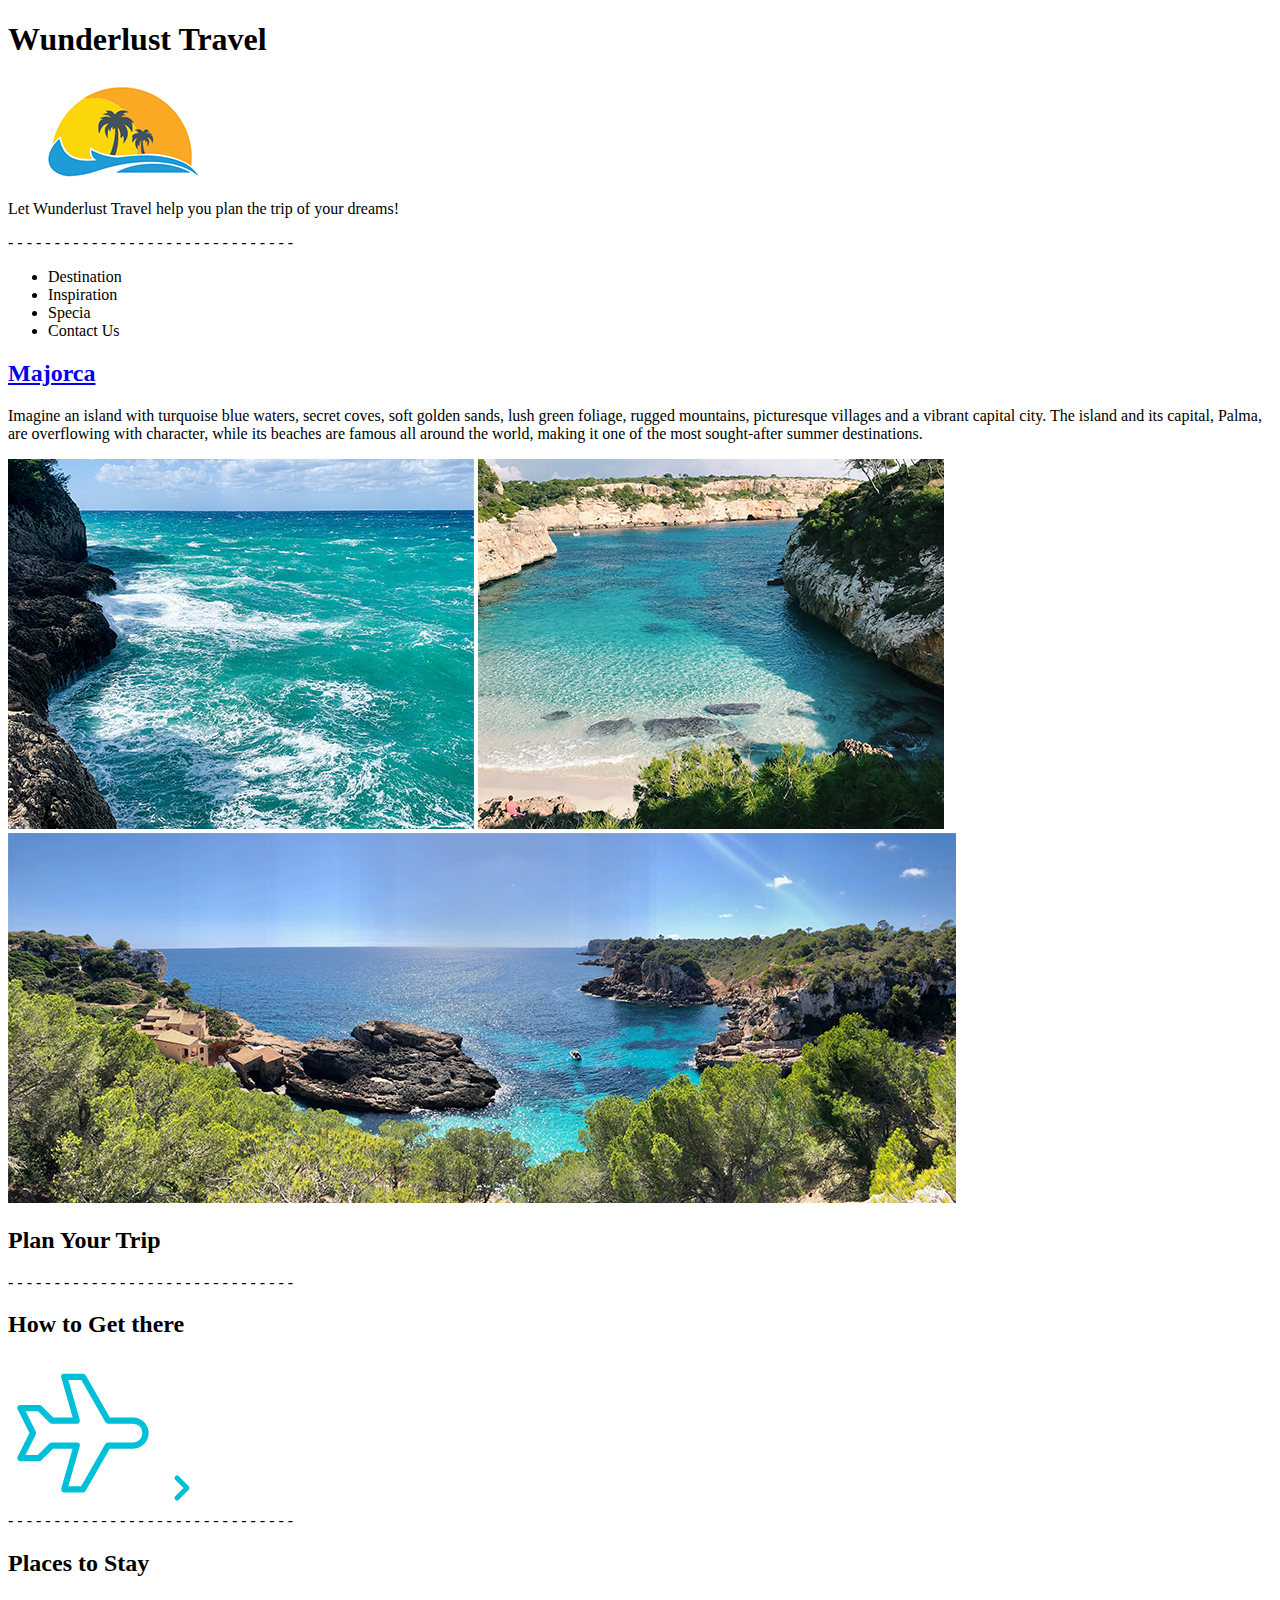
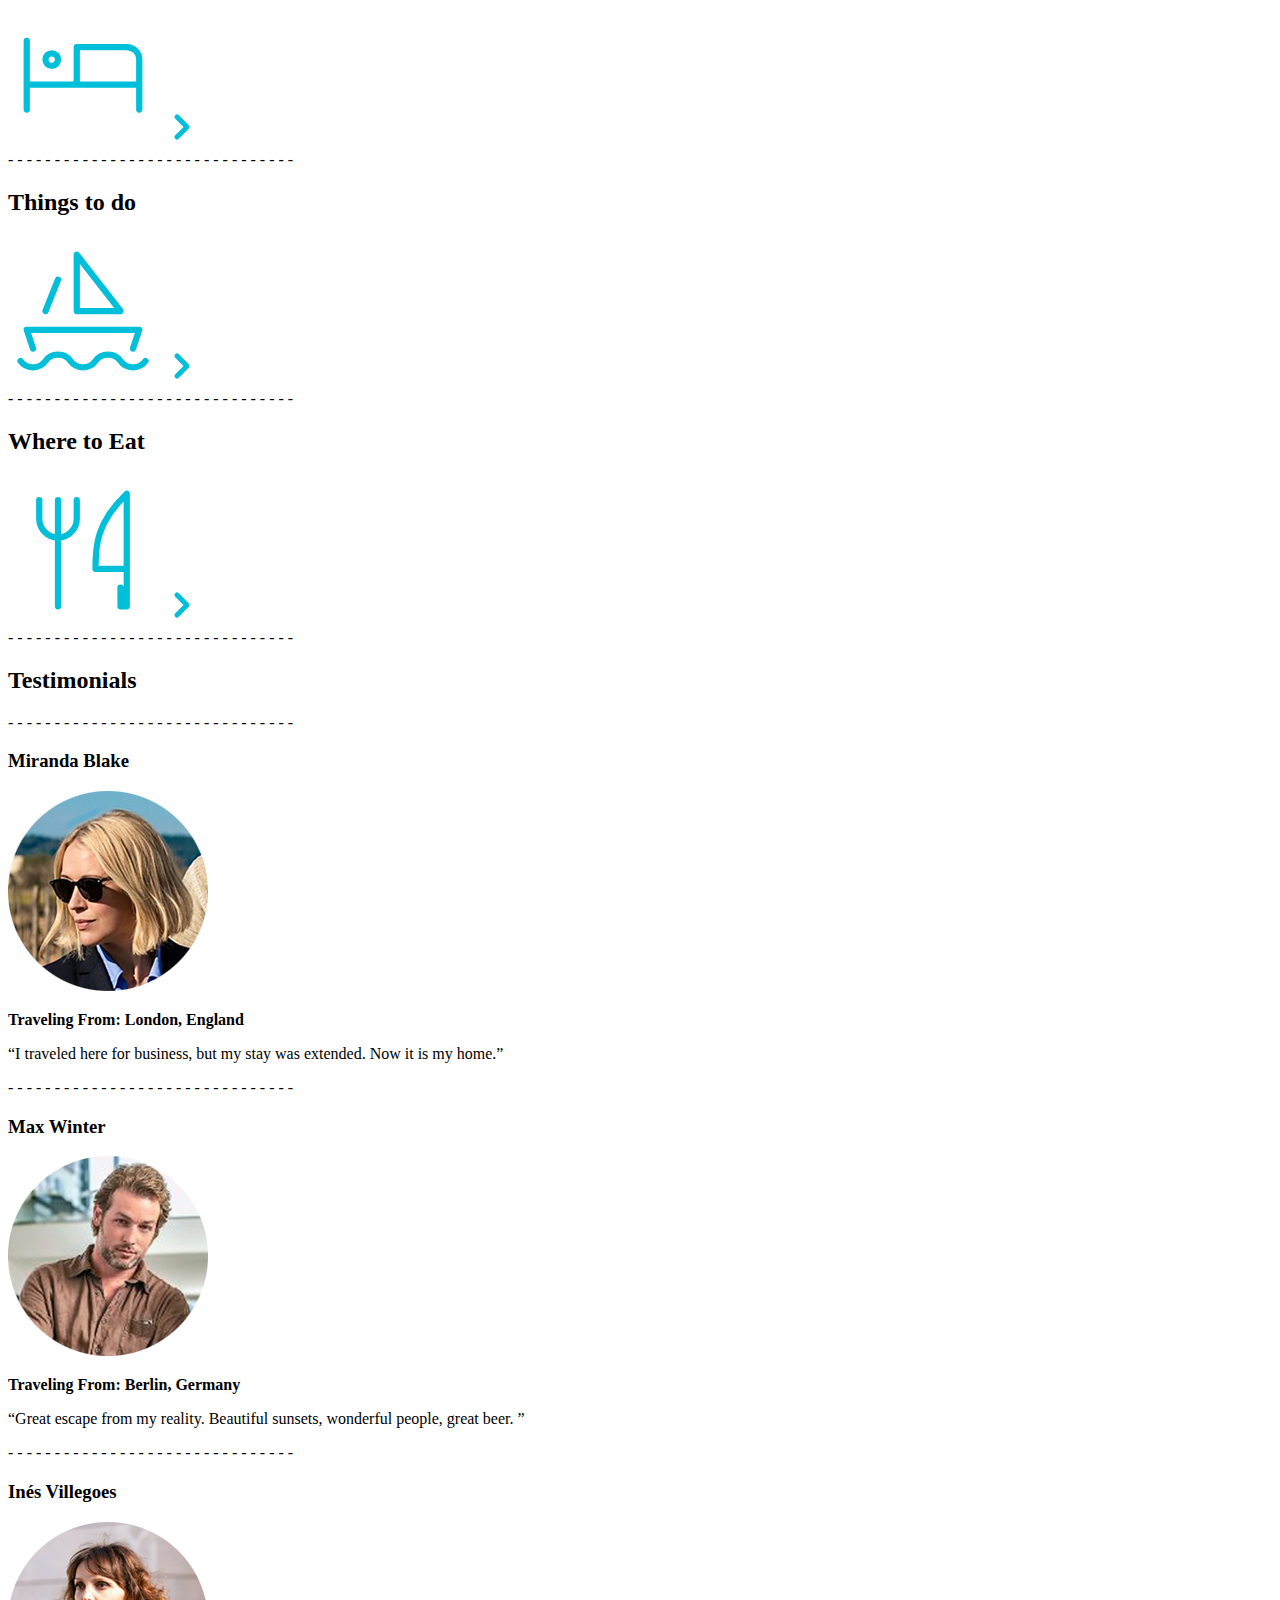
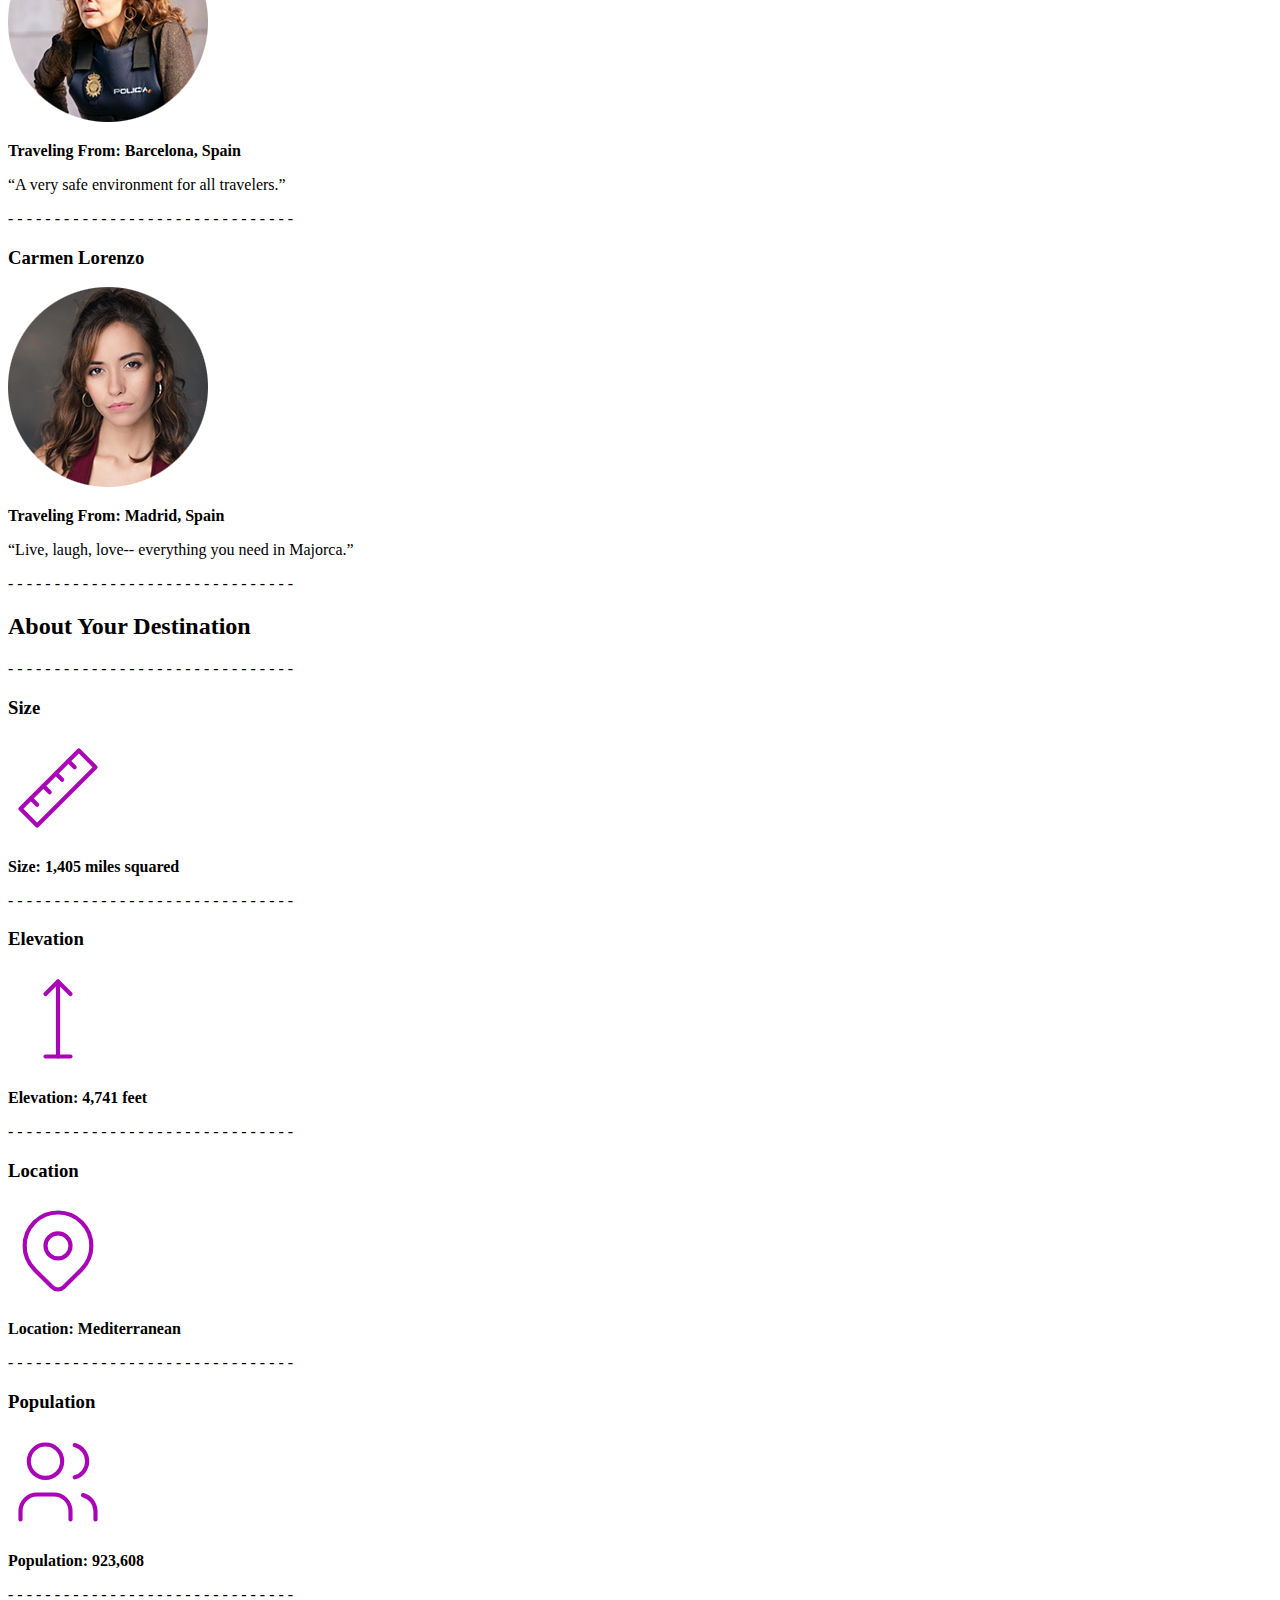
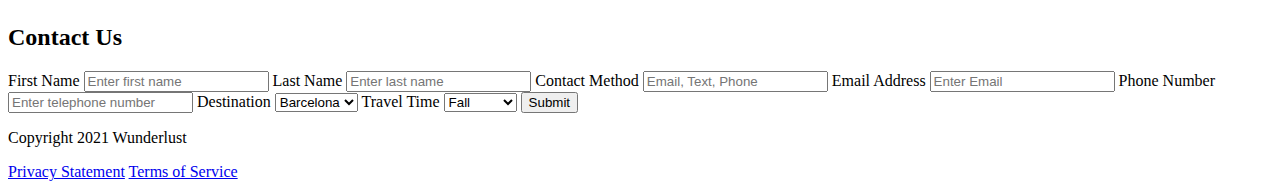
==== commit 8428ad3b: "Update index.html" ====
--- a/index.html
+++ b/index.html
@@ -26,7 +26,7 @@
   </nav>
 
   <section id="destinations">
-    <h2>Majorca</h2>
+    <h2><a href="majorca.html">Majorca</a></h2>
     <p>Imagine an island with turquoise blue waters, secret coves, soft golden sands, lush green foliage, rugged
       mountains, picturesque villages and a vibrant capital city. The island and its capital, Palma, are overflowing
       with character, while its beaches are famous all around the world, making it one of the most sought-after summer
